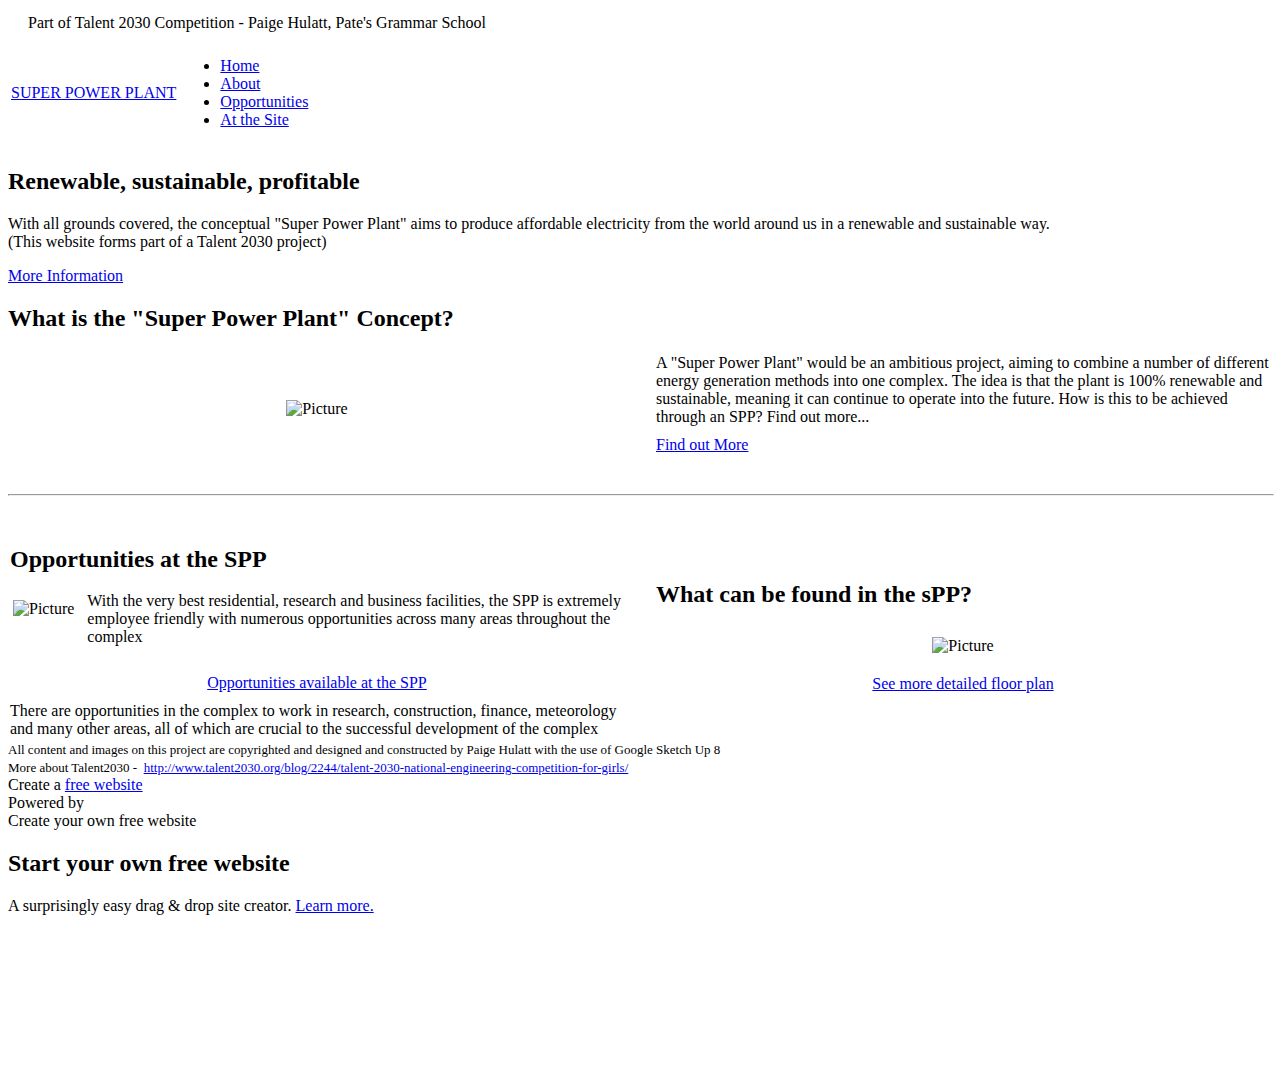
==== index.html @ 2b74c144 "Onwards" ====
<!DOCTYPE html>
<html>
<head>
<title>SUPER POWER PLANT - Home</title>
<meta name='description' content='Entry for Talent 2030 Competition' />
<meta name='keywords' content='super,power,plant,energy,talent,2030,project,renewable,crisis,geothermal,offshore,paige,hulatt,spp,complex,station,wind,solar,concept,capacitor,room,lightning,farm,electricity' />
<meta property='og:site_name' content='SUPER POWER PLANT' />
<meta property='og:title' content='SUPER POWER PLANT' />
<meta property='og:description' content='Entry for Talent 2030 Competition' />
<meta property='og:image' content='http://superpowerplanttalent2030.weebly.com/uploads/2/4/7/2/24722929/5159560.png?428' />
<meta property='og:image' content='http://superpowerplanttalent2030.weebly.com/uploads/2/4/7/2/24722929/6122957.png?211' />
<meta property='og:image' content='http://superpowerplanttalent2030.weebly.com/uploads/2/4/7/2/24722929/9215692_orig.png' />
<meta property='og:url' content='http://superpowerplanttalent2030.weebly.com/' />

<meta http-equiv="Content-Type" content="text/html; charset=utf-8"/>
    
<link rel="stylesheet" href="//cdn2.editmysite.com/css/sites.css?buildTime=1394751243" type="text/css" /><link rel='stylesheet' type='text/css' href='//cdn1.editmysite.com/editor/libraries/fancybox/fancybox.css?1394751243' />
<link rel='stylesheet' type='text/css' href='/files/main_style.css?1394835124' title='wsite-theme-css' />
<link href='//fonts.googleapis.com/css?family=Droid+Sans:400,700' rel='stylesheet' type='text/css' />
<link href='//fonts.googleapis.com/css?family=Oswald:400,300,700' rel='stylesheet' type='text/css' />
<link href='//fonts.googleapis.com/css?family=Droid+Serif:400,700,400italic,700italic' rel='stylesheet' type='text/css' />
<style type='text/css'>
.wsite-elements.wsite-not-footer div.paragraph, .wsite-elements.wsite-not-footer p, .wsite-elements.wsite-not-footer .product-block .product-title, .wsite-elements.wsite-not-footer .product-description, .wsite-elements.wsite-not-footer .wsite-form-field label, .wsite-elements.wsite-not-footer .wsite-form-field label, #wsite-content div.paragraph, #wsite-content p, #wsite-content .product-block .product-title, #wsite-content .product-description, #wsite-content .wsite-form-field label, #wsite-content .wsite-form-field label, .blog-sidebar div.paragraph, .blog-sidebar p, .blog-sidebar .wsite-form-field label, .blog-sidebar .wsite-form-field label {}
#wsite-content div.paragraph, #wsite-content p, #wsite-content .product-block .product-title, #wsite-content .product-description, #wsite-content .wsite-form-field label, #wsite-content .wsite-form-field label, .blog-sidebar div.paragraph, .blog-sidebar p, .blog-sidebar .wsite-form-field label, .blog-sidebar .wsite-form-field label {}
.wsite-elements.wsite-footer div.paragraph, .wsite-elements.wsite-footer p, .wsite-elements.wsite-footer .product-block .product-title, .wsite-elements.wsite-footer .product-description, .wsite-elements.wsite-footer .wsite-form-field label, .wsite-elements.wsite-footer .wsite-form-field label{}
.wsite-elements.wsite-not-footer h2, .wsite-elements.wsite-not-footer .product-long .product-title, .wsite-elements.wsite-not-footer .product-large .product-title, .wsite-elements.wsite-not-footer .product-small .product-title, #wsite-content h2, #wsite-content .product-long .product-title, #wsite-content .product-large .product-title, #wsite-content .product-small .product-title, .blog-sidebar h2 {}
#wsite-content h2, #wsite-content .product-long .product-title, #wsite-content .product-large .product-title, #wsite-content .product-small .product-title, .blog-sidebar h2 {}
.wsite-elements.wsite-footer h2, .wsite-elements.wsite-footer .product-long .product-title, .wsite-elements.wsite-footer .product-large .product-title, .wsite-elements.wsite-footer .product-small .product-title{}
#wsite-title {}
.wsite-menu-default a {}
.wsite-menu a {}
.wsite-image div, .wsite-caption {}
.galleryCaptionInnerText {}
.fancybox-title {}
.wslide-caption {}
.wsite-phone {}
.wsite-headline {}
.wsite-headline-paragraph {}
.wsite-button-inner {}
.wsite-not-footer blockquote, #wsite-com-product-tab blockquote {}
.wsite-footer blockquote {}
.blog-header h2 a {}
h2.wsite-product-title {}
.wsite-product .wsite-product-price a {}
</style>

<style type='text/css'>
.wsite-header {
	background-image: url(/header_images/1387477646.jpg) !important;
	background-position: 0 0 !important;
}
</style>
<script><!--
var STATIC_BASE = '//cdn1.editmysite.com/';
var STYLE_PREFIX = 'wsite';
//-->
</script>
<script src='https://ajax.googleapis.com/ajax/libs/jquery/1.7.2/jquery.min.js'></script>
<script src='//cdn2.editmysite.com/js/site/main.js?buildTime=1394751243'></script>
<script>_W.relinquish && _W.relinquish()</script>
<script type='text/javascript'><!--
(function(jQuery){
function initFlyouts(){initPublishedFlyoutMenus([{"id":"230990887331887190","title":"Home","url":"index.html","target":""},{"id":"720735563564573190","title":"About","url":"about.html","target":""},{"id":"706154414330886812","title":"Opportunities","url":"opportunities.html","target":""},{"id":"511996047555737176","title":"At the Site","url":"at-the-site.html","target":""}],"230990887331887190","<li><a href='#'>{{title}}<\/a><\/li>",'active',false)}
if (jQuery) {
if (jQuery.browser.msie && !window.flyoutMenusRefreshable) window.onload = initFlyouts;
else jQuery(initFlyouts);
}else{
if (Prototype.Browser.IE) window.onload = initFlyouts;
else document.observe('dom:loaded', initFlyouts);
}
})(window._W && _W.jQuery)
//-->
</script>
</head>
<body class='landing-page  wsite-theme-light wsite-page-index'>
<div id="header-wrap">
        <div class="container">
            <table id="header">
                <tr>
					<td id="header-left">
                        <table>
                            <tr>
                            	<td class="search"></td>
								<td class="social"></td>
                            </tr>
                        </table>
                    </td>
                    <td id="header-right">
                        <table>
                            <tr>
                            	<td class="phone-number"><span class='wsite-text wsite-phone'>Part of Talent 2030 Competition - Paige Hulatt, Pate's Grammar School</span></td>
                            </tr>
                        </table>
                    </td>
                </tr>
            </table>
        </div><!-- end container -->
    </div><!-- end header-wrap -->  

    <div id="nav-wrap">
		<div id="nav-border-top">
			<div id="nav-border-bottom">
				<div class="container">
					<table>
						<tr>
							<td id="logo"><span class='wsite-logo'><a href='/'><span id="wsite-title">SUPER POWER PLANT</span></a></span></td>
							<td id="nav"><ul class='wsite-menu-default'><li id='active'><a href='/'>Home</a></li><li id='pg720735563564573190'><a href='/about.html'>About</a></li><li id='pg706154414330886812'><a href='/opportunities.html'>Opportunities</a><div class='wsite-menu-wrap' style='display:none'><ul class='wsite-menu'><li id='wsite-nav-401955638463632159'><a href='/research-facilities.html' ><span class='wsite-menu-title'>Research Facilities</span></a></li><li id='wsite-nav-197330714129002618'><a href='/working-at-the-complex.html' ><span class='wsite-menu-title'>Working at the Complex</span></a></li><li id='wsite-nav-848148511589589849'><a href='/just-visiting.html' ><span class='wsite-menu-title'>Just Visiting</span></a></li></ul></div></li><li id='pg511996047555737176'><a href='/at-the-site.html'>At the Site</a><div class='wsite-menu-wrap' style='display:none'><ul class='wsite-menu'><li id='wsite-nav-820409515788118433'><a href='/geothermal-plant.html' ><span class='wsite-menu-title'>Geothermal Plant</span></a></li><li id='wsite-nav-590969338386907737'><a href='/biomass-plant.html' ><span class='wsite-menu-title'>Biomass Plant</span></a></li><li id='wsite-nav-912348724811424376'><a href='/wave-and-tidal-plants.html' ><span class='wsite-menu-title'>Wave and Tidal Plants</span></a></li><li id='wsite-nav-869236429779761278'><a href='/offshore-wind.html' ><span class='wsite-menu-title'>Offshore Wind</span></a></li><li id='wsite-nav-782502558238363138'><a href='/solar.html' ><span class='wsite-menu-title'>Solar</span></a></li><li id='wsite-nav-259430126841313725'><a href='/onshore-wind.html' ><span class='wsite-menu-title'>Onshore Wind</span></a></li><li id='wsite-nav-579116835441044273'><a href='/concept-lightning-farm.html' ><span class='wsite-menu-title'>CONCEPT: Lightning Farm</span></a></li><li id='wsite-nav-229272971299469408'><a href='/concept-capacitor-room.html' ><span class='wsite-menu-title'>CONCEPT: Capacitor Room</span></a></li></ul></div></li></ul></td>
						</tr>
					</table>
				</div><!-- end container -->
			</div><!-- end nav-border-bottom -->
		</div><!-- end nav-border-top -->
    </div><!-- end nav-wrap -->

    <div id="banner-wrap" class="wsite-background">
        <div class="container">
            <div id="banner">
            
                <div id="bannerleft">
                	<div class="wsite-header"></div>
                </div><!-- end banner-left -->
                
                <div id="bannerright" class="landing-banner-outer">
					<div class="landing-banner-mid">
						<div class="landing-banner-inner">
							<h2><span class='wsite-text wsite-headline'>Renewable, sustainable, profitable</span></h2>
							<p><span class='wsite-text wsite-headline-paragraph'>With all grounds covered, the conceptual "Super Power Plant" aims to produce affordable electricity from the world around us in a renewable and sustainable way.<br /><span></span>(This website forms part of&nbsp;a Talent 2030 project)</span></p>
							<div style="text-align:left;"><div style="height: 0px; overflow: hidden;"></div>
<a class="wsite-button wsite-button-large wsite-button-highlight" href="/about.html" >
<span class="wsite-button-inner">More Information</span>
</a>
<div style="height: 0px; overflow: hidden;"></div></div>
						</div><!-- end banner inner -->
					</div><!-- end banner mid -->
				</div><!-- end banner-right -->
                
                <div style="clear:both;"></div>
            </div><!-- end banner -->
        </div><!-- end container -->
    </div><!-- end banner-wrap -->

    <div id="main-wrap">
        <div class="container">
			<div class="inner-container">
				<div id='wsite-content' class='wsite-elements wsite-not-footer'>
<h2 class="wsite-content-title" style="text-align:left;">What is the "Super Power Plant" Concept?</h2>

<div><div class="wsite-multicol"><div class='wsite-multicol-table-wrap' style='margin:0 -15px'>
<table class='wsite-multicol-table'>
<tbody class='wsite-multicol-tbody'>
<tr class='wsite-multicol-tr'>
<td class='wsite-multicol-col' style='width:50%;padding:0 15px'>

<div><div class="wsite-image wsite-image-border-thin " style="padding-top:10px;padding-bottom:10px;margin-left:0;margin-right:0;text-align:center">
<a>
<img src="/uploads/2/4/7/2/24722929/5159560.png?428" alt="Picture" style="width:auto;max-width:100%" />
</a>
<div style="display:block;font-size:90%"></div>
</div></div>

</td>
<td class='wsite-multicol-col' style='width:50%;padding:0 15px'>

<div class="paragraph" style="text-align:left;">A "Super Power Plant" would be an ambitious project, aiming to combine a number of different energy generation methods into one complex. The idea is that the plant is 100% renewable and sustainable, meaning it can continue to operate into the future. How is this to be achieved through an SPP? Find out more...</div>

<div style="text-align:left;"><div style="height: 10px; overflow: hidden;"></div>
<a class="wsite-button wsite-button-small wsite-button-normal" href="/about.html" >
<span class="wsite-button-inner">Find out More</span>
</a>
<div style="height: 10px; overflow: hidden;"></div></div>

</td>
</tr>
</tbody>
</table>
</div></div></div>

<div><div style="height: 20px; overflow: hidden; width: 100%;"></div>
<hr class="styled-hr" style="width:100%;"></hr>
<div style="height: 20px; overflow: hidden; width: 100%;"></div></div>

<div><div class="wsite-multicol"><div class='wsite-multicol-table-wrap' style='margin:0 -15px'>
<table class='wsite-multicol-table'>
<tbody class='wsite-multicol-tbody'>
<tr class='wsite-multicol-tr'>
<td class='wsite-multicol-col' style='width:50%;padding:0 15px'>

<h2 class="wsite-content-title" style="text-align:left;">Opportunities at the SPP</h2>

<span class='imgPusher' style='float:left;height:0px'></span><span style='z-index:10;position:relative;float:left;max-width:100%;;clear:left;margin-top:0px;*margin-top:0px'><a><img src="/uploads/2/4/7/2/24722929/6122957.png?211" style="margin-top: 5px; margin-bottom: 10px; margin-left: 0px; margin-right: 10px; border-width:1px;padding:3px;" alt="Picture" class="galleryImageBorder wsite-image" /></a><span style="display: block; font-size: 90%; margin-top: -10px; margin-bottom: 10px; text-align: center;" class="wsite-caption"></span></span>
<div class="paragraph" style="text-align:left;display:block;">With the very best residential, research and business facilities, the SPP is extremely employee friendly with numerous opportunities across many areas throughout the complex</div>
<hr style="width:100%;clear:both;visibility:hidden;"></hr>

<div style="text-align:center;"><div style="height: 10px; overflow: hidden;"></div>
<a class="wsite-button wsite-button-large wsite-button-normal" href="/opportunities.html" >
<span class="wsite-button-inner">Opportunities available at the SPP</span>
</a>
<div style="height: 10px; overflow: hidden;"></div></div>

<div class="paragraph" style="text-align:left;">There are opportunities in the complex to work in research, construction, finance, meteorology and many other areas, all of which are crucial to the successful development of the complex</div>

</td>
<td class='wsite-multicol-col' style='width:50%;padding:0 15px'>

<h2 class="wsite-content-title" style="text-align:left;">What can be found in the sPP?</h2>

<div><div class="wsite-image wsite-image-border-thin " style="padding-top:10px;padding-bottom:10px;margin-left:0;margin-right:0;text-align:center">
<a>
<img src="/uploads/2/4/7/2/24722929/9215692_orig.png" alt="Picture" style="width:100%;max-width:986px" />
</a>
<div style="display:block;font-size:90%"></div>
</div></div>

<div style="text-align:center;"><div style="height: 10px; overflow: hidden;"></div>
<a class="wsite-button wsite-button-small wsite-button-normal" href="/about.html" >
<span class="wsite-button-inner">See more detailed floor plan</span>
</a>
<div style="height: 10px; overflow: hidden;"></div></div>

</td>
</tr>
</tbody>
</table>
</div></div></div>

<div class="paragraph" style="text-align:left;"><font size="2">All content and images on this project&nbsp;are copyrighted and&nbsp;designed and constructed by&nbsp;Paige Hulatt&nbsp;with the use of Google Sketch Up 8<br /><span></span>More about Talent2030 - &nbsp;<a href="http://www.talent2030.org/blog/2244/talent-2030-national-engineering-competition-for-girls/">http://www.talent2030.org/blog/2244/talent-2030-national-engineering-competition-for-girls/</a>&nbsp;</font></div></div>

			</div>
        </div><!-- end container -->
    </div><!-- end main-wrap -->

    <div id="footer-wrap">
		<div id="footer-inner-wrap">
			<div class="container">
				
<div id="weebly-footer-signup-container">
	<div class="signup-container-header">
		<div class="start-free">Create a <a class="link" href="http://www.weebly.com/?utm_source=internal&amp;utm_medium=footer&amp;utm_campaign=3" target="_blank">free website</a></div>
		<div class="expand-icon"></div>
		<div class="powered-by"><span>Powered by</span> <a class="link weebly-icon" href="http://www.weebly.com/?utm_source=internal&amp;utm_medium=footer&amp;utm_campaign=3" target="_blank" rel="nofollow"></a></div>

		<div class="short-text">
			<span>Create your own free website</span><span class="go-icon"></span>
		</div>
	</div>
	<div class="signup-container-content">
		<h2 class="headline">Start your own free website</h2>
		<div class="description">A surprisingly easy drag &amp; drop site creator. <a class="thin-underline" href="http://www.weebly.com/?utm_source=internal&amp;utm_medium=footer&amp;utm_campaign=3" target="_blank" rel="nofollow">Learn more.</a></div>
		<iframe id="weebly-footer-signup-iframe" frameborder="0" src="https://www.weebly.com/footer_signup.php" allowTransparency="true"></iframe>
	</div>
</div>

<link rel="stylesheet" type="text/css" href="//fonts.googleapis.com/css?family=Open+Sans:400italic,700italic,300,400,700" />
<style>
	@font-face {
		font-family: 'wicons';
		src: url(//cdn2.editmysite.com/fonts/wIcons/wicons.eot?buildTime=1479236423);
		src: url(//cdn2.editmysite.com/fonts/wIcons/wicons.eot?buildTime=1479236423#iefix) format('embedded-opentype'),
				 url(//cdn2.editmysite.com/fonts/wIcons/wicons.woff?buildTime=1479236423) format('woff'),
				 url(//cdn2.editmysite.com/fonts/wIcons/wicons.ttf?buildTime=1479236423) format('truetype'),
				 url(//cdn2.editmysite.com/fonts/wIcons/wicons.svg?buildTime=1479236423#wicons) format('svg');
		font-weight: normal;
		font-style: normal;
	}
	/* Hack to smooth out font rendering on Chrome for Windows */
	@media screen and (-webkit-min-device-pixel-ratio: 0) {
		@font-face {
			font-family: 'wicons';
			src: url(//cdn2.editmysite.com/fonts/wIcons/wicons.svg?buildTime=1479236423#wicons) format('svg');
		}
	}

	@font-face {
		font-family: 'wsocial';
		src: url(//cdn2.editmysite.com/fonts/wSocial/wsocial.eot?buildTime=1479236423);
		src: url(//cdn2.editmysite.com/fonts/wSocial/wsocial.eot?buildTime=1479236423#iefix) format('embedded-opentype'),
				 url(//cdn2.editmysite.com/fonts/wSocial/wsocial.woff?buildTime=1479236423) format('woff'),
				 url(//cdn2.editmysite.com/fonts/wSocial/wsocial.ttf?buildTime=1479236423) format('truetype'),
				 url(//cdn2.editmysite.com/fonts/wSocial/wsocial.svg?buildTime=1479236423#wsocial) format('svg');
		font-weight: normal;
		font-style: normal;
	}
	/* Hack to smooth out font rendering on Chrome for Windows */
	@media screen and (-webkit-min-device-pixel-ratio: 0) {
		@font-face {
			font-family: 'wsocial';
			src: url(//cdn2.editmysite.com/fonts/wSocial/wsocial.svg?buildTime=1479236423#wsocial) format('svg');
		}
	}
</style>

<script type="text/javascript" src="//cdn2.editmysite.com/js/site/footerSignup.js?buildTime=1479236423"></script>
<script type="text/javascript">
	var script;
	if (typeof Weebly == 'undefined') {
		Weebly = {};
	}
	if (!Weebly.jQuery) {
		script = document.createElement('script');
		script.onload = function() {
			Weebly.jQuery = jQuery.noConflict(true);
			Weebly.footer.setupContainer(Weebly.jQuery, 'cdn2.editmysite.com', '1479236423', 'www.weebly.com');
		};
		script.src = 'https://ajax.googleapis.com/ajax/libs/jquery/1.8.3/jquery.min.js';
		document.head.appendChild(script);
	} else {
		Weebly.footer.setupContainer(Weebly.jQuery, 'cdn2.editmysite.com', '1479236423', 'www.weebly.com');
	}
</script>

<script type='text/javascript'>
//<!--

if (document.cookie.match(/(^|;)\s*is_mobile=1/)) {
	var windowHref = window.location.href || '';
	if (windowHref.indexOf('?') > -1) {
		windowHref += '&';
	} else {
		windowHref += '?';
	}
	document.write(
		"&nbsp;&nbsp;&nbsp;&nbsp;" +
		"<a class='wsite-view-link-mobile' href='" + windowHref + "view=mobile'>Mobile Site</a>"
	);
}

//-->
</script>
			</div><!-- end container -->
		</div><!-- end footer-inner-wrap -->
    </div><!-- end footer-wrap -->
	

<script type="text/javascript">

	var _gaq = _gaq || [];
	_gaq.push(['_setAccount', 'UA-7870337-1']);
	_gaq.push(['_setDomainName', 'none']);
	_gaq.push(['_setAllowLinker', true]);
	_gaq.push(['_trackPageview']);

	(function() {
		var ga = document.createElement('script'); ga.type = 'text/javascript'; ga.async = true;
		ga.src = ('https:' == document.location.protocol ? 'https://ssl' : 'http://www') + '.google-analytics.com/ga.js';
		var s = document.getElementsByTagName('script')[0]; s.parentNode.insertBefore(ga, s);
	})();

</script>

<!-- Quantcast Tag -->
<script type="text/javascript">
var _qevents = _qevents || [];

(function() {
var elem = document.createElement('script');
elem.src = (document.location.protocol == "https:" ? "https://secure" : "http://edge") + ".quantserve.com/quant.js";
elem.async = true;
elem.type = "text/javascript";
var scpt = document.getElementsByTagName('script')[0];
scpt.parentNode.insertBefore(elem, scpt);
})();

_qevents.push({
qacct:"p-0dYLvhSGGqUWo",
labels:"l0,u24722929.u24722929s932037301192908906"
});
</script>

<noscript>
<div style="display:none;">
<img src="//pixel.quantserve.com/pixel/p-0dYLvhSGGqUWo.gif?labels=l0,u24722929.u24722929s932037301192908906" border="0" height="1" width="1" alt="Quantcast"/>
</div>
</noscript>
<!-- End Quantcast tag -->


<script>

	(function(jQuery) {
		try {
			if (jQuery) {
				jQuery('div.blog-social div.fb-like').attr('class', 'blog-social-item blog-fb-like');
				var $commentFrame = jQuery('#commentArea iframe');
				if ($commentFrame.length > 0) {
					var frameHeight = jQuery($commentFrame[0].contentWindow.document).height() + 50;
					$commentFrame.css('min-height', frameHeight + 'px');
				}
				if (jQuery('.product-button').length > 0){
					jQuery(document).ready(function(){
						jQuery('.product-button').parent().each(function(index, product){
							if(jQuery(product).attr('target') == 'paypal'){
								if (!jQuery(product).find('> [name="bn"]').length){
									jQuery('<input>').attr({
										type: 'hidden',
										name: 'bn',
										value: 'DragAndDropBuil_SP_EC'
									}).appendTo(product);
								}
							}
						});
					});
				}
			}
			else {
				// Prototype
				$$('div.blog-social div.fb-like').each(function(div) {
					div.className = 'blog-social-item blog-fb-like';
				});
				$$('#commentArea iframe').each(function(iframe) {
					iframe.style.minHeight = '410px';
				});
			}
		}
		catch(ex) {}
	})(window._W && _W.jQuery);

</script>
<div id="eu-cookie" class="notification" style="display: none;">
	<span id="eu-cookie-content"></span>
	<span id="eu-cookie-close">&#10005;</span>
</div>

<script type="text/javascript">
	(function($) {
		var cookie_location = '';

		// this cookie_content should already be pre-encoded from CookieSettingView.js
		var cookie_content = '' || _W.stl('templates.publish.virtual-includes.footerCode_1');

		if (!_W.getCookie('932037301192908906_cookie_policy') || (_W.getCookie('932037301192908906_cookie_policy') !== cookie_content)){
			if (cookie_location === 'top' || cookie_location === 'bottom'){
				$('#eu-cookie-content').text(decodeURIComponent(cookie_content));
				(cookie_location === 'top') ? animateFromTop() : animateFromBottom();
				$('#eu-cookie').show();
			}
		}

		$('#eu-cookie-close').click(function(){
			_W.setCookie('932037301192908906_cookie_policy', cookie_content, 100000);
			$('#eu-cookie').hide();
		});

		function animateFromTop(){
			$('#eu-cookie').css({
				'top': '0px',
				'animation': 'reveal-top 1 2s'
			});
		}

		function animateFromBottom(){
			$('#eu-cookie').css({
				'bottom': '0px',
				'animation': 'reveal-bottom 1 2s'
			});
		}
	})(window._W && _W.jQuery);

</script>

</body>
</html>
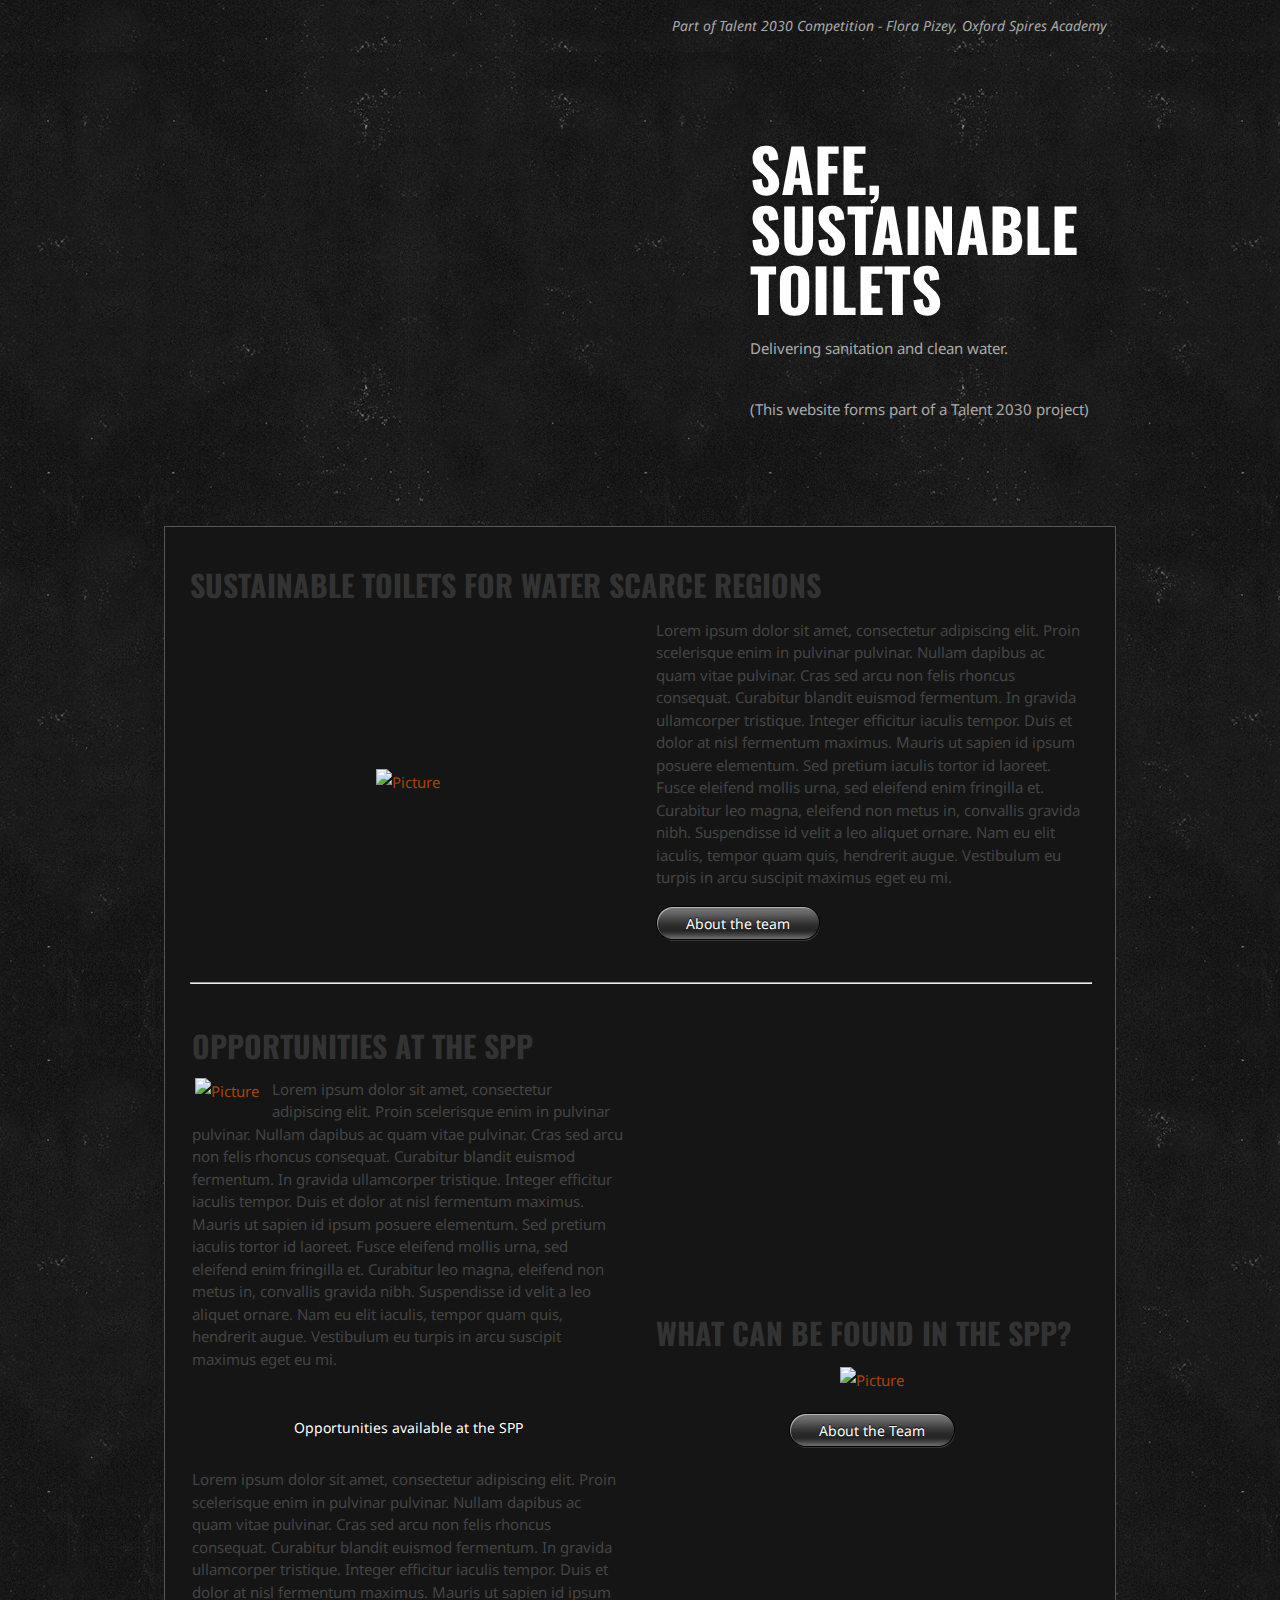
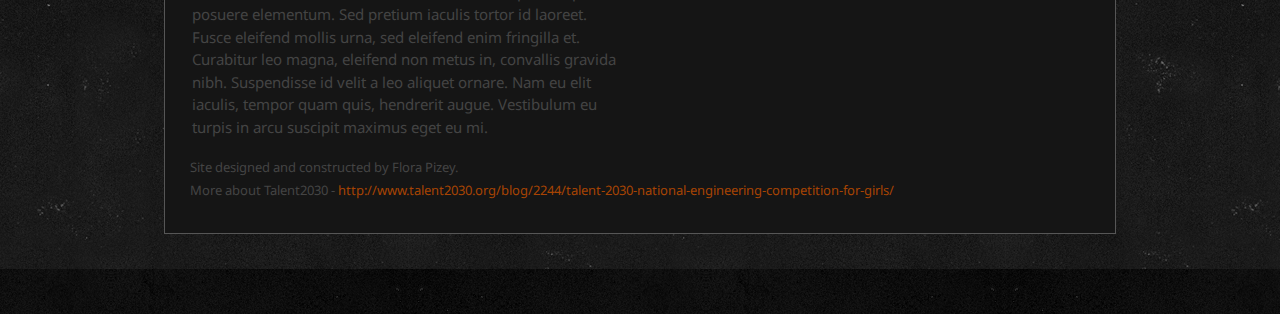
==== commit 42a2f72d: "Onwards" ====
--- a/index.html
+++ b/index.html
@@ -1,65 +1,37 @@
-
 <!DOCTYPE html>
 <html>
 <head>
-<title>SUPER POWER PLANT - Home</title>
-<meta name='description' content='Entry for Talent 2030 Competition' />
-<meta name='keywords' content='super,power,plant,energy,talent,2030,project,renewable,crisis,geothermal,offshore,paige,hulatt,spp,complex,station,wind,solar,concept,capacitor,room,lightning,farm,electricity' />
-<meta property='og:site_name' content='SUPER POWER PLANT' />
-<meta property='og:title' content='SUPER POWER PLANT' />
-<meta property='og:description' content='Entry for Talent 2030 Competition' />
-<meta property='og:image' content='http://superpowerplanttalent2030.weebly.com/uploads/2/4/7/2/24722929/5159560.png?428' />
-<meta property='og:image' content='http://superpowerplanttalent2030.weebly.com/uploads/2/4/7/2/24722929/6122957.png?211' />
-<meta property='og:image' content='http://superpowerplanttalent2030.weebly.com/uploads/2/4/7/2/24722929/9215692_orig.png' />
-<meta property='og:url' content='http://superpowerplanttalent2030.weebly.com/' />
-
-<meta http-equiv="Content-Type" content="text/html; charset=utf-8"/>
-    
-<link rel="stylesheet" href="//cdn2.editmysite.com/css/sites.css?buildTime=1394751243" type="text/css" /><link rel='stylesheet' type='text/css' href='//cdn1.editmysite.com/editor/libraries/fancybox/fancybox.css?1394751243' />
-<link rel='stylesheet' type='text/css' href='/files/main_style.css?1394835124' title='wsite-theme-css' />
-<link href='//fonts.googleapis.com/css?family=Droid+Sans:400,700' rel='stylesheet' type='text/css' />
-<link href='//fonts.googleapis.com/css?family=Oswald:400,300,700' rel='stylesheet' type='text/css' />
-<link href='//fonts.googleapis.com/css?family=Droid+Serif:400,700,400italic,700italic' rel='stylesheet' type='text/css' />
-<style type='text/css'>
-.wsite-elements.wsite-not-footer div.paragraph, .wsite-elements.wsite-not-footer p, .wsite-elements.wsite-not-footer .product-block .product-title, .wsite-elements.wsite-not-footer .product-description, .wsite-elements.wsite-not-footer .wsite-form-field label, .wsite-elements.wsite-not-footer .wsite-form-field label, #wsite-content div.paragraph, #wsite-content p, #wsite-content .product-block .product-title, #wsite-content .product-description, #wsite-content .wsite-form-field label, #wsite-content .wsite-form-field label, .blog-sidebar div.paragraph, .blog-sidebar p, .blog-sidebar .wsite-form-field label, .blog-sidebar .wsite-form-field label {}
-#wsite-content div.paragraph, #wsite-content p, #wsite-content .product-block .product-title, #wsite-content .product-description, #wsite-content .wsite-form-field label, #wsite-content .wsite-form-field label, .blog-sidebar div.paragraph, .blog-sidebar p, .blog-sidebar .wsite-form-field label, .blog-sidebar .wsite-form-field label {}
-.wsite-elements.wsite-footer div.paragraph, .wsite-elements.wsite-footer p, .wsite-elements.wsite-footer .product-block .product-title, .wsite-elements.wsite-footer .product-description, .wsite-elements.wsite-footer .wsite-form-field label, .wsite-elements.wsite-footer .wsite-form-field label{}
-.wsite-elements.wsite-not-footer h2, .wsite-elements.wsite-not-footer .product-long .product-title, .wsite-elements.wsite-not-footer .product-large .product-title, .wsite-elements.wsite-not-footer .product-small .product-title, #wsite-content h2, #wsite-content .product-long .product-title, #wsite-content .product-large .product-title, #wsite-content .product-small .product-title, .blog-sidebar h2 {}
-#wsite-content h2, #wsite-content .product-long .product-title, #wsite-content .product-large .product-title, #wsite-content .product-small .product-title, .blog-sidebar h2 {}
-.wsite-elements.wsite-footer h2, .wsite-elements.wsite-footer .product-long .product-title, .wsite-elements.wsite-footer .product-large .product-title, .wsite-elements.wsite-footer .product-small .product-title{}
-#wsite-title {}
-.wsite-menu-default a {}
-.wsite-menu a {}
-.wsite-image div, .wsite-caption {}
-.galleryCaptionInnerText {}
-.fancybox-title {}
-.wslide-caption {}
-.wsite-phone {}
-.wsite-headline {}
-.wsite-headline-paragraph {}
-.wsite-button-inner {}
-.wsite-not-footer blockquote, #wsite-com-product-tab blockquote {}
-.wsite-footer blockquote {}
-.blog-header h2 a {}
-h2.wsite-product-title {}
-.wsite-product .wsite-product-price a {}
-</style>
-
-<style type='text/css'>
+  <title>Sustainable Toilets for Developing Countries - Home</title>
+  <link rel="import" href="menu.html" />
+
+  <meta name='description' content='Entry for Talent 2030 Competition'/>
+  <meta name='keywords' content='talent,2030,project'/>
+  <meta property='og:site_name' content='Renewable Toilets'/>
+  <meta property='og:title' content='Renewable Toilets'/>
+  <meta property='og:description' content='Entry for Talent 2030 Competition'/>
+  <meta property='og:image' content='images/one.jpg'/>
+  <meta property='og:image' content='images/two.jpg'/>
+  <meta property='og:image' content='images/four.jpg'/>
+  <meta property='og:url' content='/'/>
+
+  <meta http-equiv="Content-Type" content="text/html; charset=utf-8"/>
+
+  <link rel='stylesheet' type='text/css' href='files/main_style.css?1394835124' title='wsite-theme-css'/>
+  <link href='//fonts.googleapis.com/css?family=Droid+Sans:400,700' rel='stylesheet' type='text/css'/>
+  <link href='//fonts.googleapis.com/css?family=Oswald:400,300,700' rel='stylesheet' type='text/css'/>
+  <link href='//fonts.googleapis.com/css?family=Droid+Serif:400,700,400italic,700italic' rel='stylesheet'
+        type='text/css'/>
+
+  <style type='text/css'>
 .wsite-header {
-	background-image: url(/header_images/1387477646.jpg) !important;
-	background-position: 0 0 !important;
+  background-image: url(images/five.jpg) !important;
+  background-position: 0 0 !important;
 }
-</style>
-<script><!--
-var STATIC_BASE = '//cdn1.editmysite.com/';
-var STYLE_PREFIX = 'wsite';
-//-->
-</script>
-<script src='https://ajax.googleapis.com/ajax/libs/jquery/1.7.2/jquery.min.js'></script>
-<script src='//cdn2.editmysite.com/js/site/main.js?buildTime=1394751243'></script>
-<script>_W.relinquish && _W.relinquish()</script>
-<script type='text/javascript'><!--
+  </style>
+  <script src='https://ajax.googleapis.com/ajax/libs/jquery/1.7.2/jquery.min.js'></script>
+  <script src='files/theme/main.js'></script>
+  <script>_W.relinquish && _W.relinquish()</script>
+  <script type='text/javascript'><!--
 (function(jQuery){
 function initFlyouts(){initPublishedFlyoutMenus([{"id":"230990887331887190","title":"Home","url":"index.html","target":""},{"id":"720735563564573190","title":"About","url":"about.html","target":""},{"id":"706154414330886812","title":"Opportunities","url":"opportunities.html","target":""},{"id":"511996047555737176","title":"At the Site","url":"at-the-site.html","target":""}],"230990887331887190","<li><a href='#'>{{title}}<\/a><\/li>",'active',false)}
 if (jQuery) {
@@ -71,392 +43,288 @@
 }
 })(window._W && _W.jQuery)
 //-->
-</script>
+  </script>
 </head>
 <body class='landing-page  wsite-theme-light wsite-page-index'>
 <div id="header-wrap">
-        <div class="container">
-            <table id="header">
-                <tr>
-					<td id="header-left">
-                        <table>
-                            <tr>
-                            	<td class="search"></td>
-								<td class="social"></td>
-                            </tr>
-                        </table>
-                    </td>
-                    <td id="header-right">
-                        <table>
-                            <tr>
-                            	<td class="phone-number"><span class='wsite-text wsite-phone'>Part of Talent 2030 Competition - Paige Hulatt, Pate's Grammar School</span></td>
-                            </tr>
-                        </table>
-                    </td>
+  <div class="container">
+    <table id="header">
+      <tr>
+        <td id="header-left">
+          <table>
+            <tr>
+              <td class="search"></td>
+              <td class="social"></td>
+            </tr>
+          </table>
+        </td>
+        <td id="header-right">
+          <table>
+            <tr>
+              <td class="phone-number"><span class='wsite-text wsite-phone'>Part of Talent 2030 Competition - Flora Pizey, Oxford Spires Academy</span></td>
+            </tr>
+          </table>
+        </td>
+      </tr>
+    </table>
+  </div><!-- end container -->
+</div><!-- end header-wrap -->
+<script>
+var link = document.querySelector('link[rel="import"]');
+var content = link.import;
+
+// Grab DOM from warning.html's document.
+var el = content.querySelector('.includeMenu');
+
+document.body.appendChild(el.cloneNode(true));
+</script>
+<div id="banner-wrap" class="wsite-background">
+  <div class="container">
+    <div id="banner">
+
+      <div id="bannerleft">
+        <div class="wsite-header"></div>
+      </div><!-- end banner-left -->
+
+      <div id="bannerright" class="landing-banner-outer">
+        <div class="landing-banner-mid">
+          <div class="landing-banner-inner">
+
+            <h2 class='wsite-text wsite-headline'>
+
+              Safe, sustainable toilets
+
+            </h2>
+
+            <p class='wsite-text wsite-headline-paragraph'>
+
+              Delivering sanitation and clean water.
+
+            </p>
+            <p>
+              (This website forms part of a Talent 2030 project)
+            </p>
+          </div><!-- end banner inner -->
+        </div><!-- end banner mid -->
+      </div><!-- end banner-right -->
+
+      <div style="clear:both;"></div>
+    </div><!-- end banner -->
+  </div><!-- end container -->
+</div><!-- end banner-wrap -->
+
+<div id="main-wrap">
+  <div class="container">
+    <div class="inner-container">
+      <div id='wsite-content' class='wsite-elements wsite-not-footer'>
+        <h2 class="wsite-content-title" style="text-align:left;">
+
+          Sustainable toilets for water scarce regions
+        </h2>
+
+        <div>
+          <div class="wsite-multicol">
+            <div class='wsite-multicol-table-wrap' style='margin:0 -15px'>
+              <table class='wsite-multicol-table'>
+                <tbody class='wsite-multicol-tbody'>
+                <tr class='wsite-multicol-tr'>
+                  <td class='wsite-multicol-col' style='width:50%;padding:0 15px'>
+
+                    <div>
+                      <div class="wsite-image wsite-image-border-thin "
+                           style="padding-top:10px;padding-bottom:10px;margin-left:0;margin-right:0;text-align:center">
+                        <a>
+                          <img src="images/three.jpg" alt="Picture"
+                               style="width:auto;max-width:100%"/>
+                        </a>
+                        <div style="display:block;font-size:90%"></div>
+                      </div>
+                    </div>
+
+                  </td>
+                  <td class='wsite-multicol-col' style='width:50%;padding:0 15px'>
+
+                    <div class="paragraph" style="text-align:left;">
+                      Lorem ipsum dolor sit amet, consectetur adipiscing elit. Proin scelerisque
+                      enim in pulvinar pulvinar. Nullam dapibus ac quam vitae pulvinar. Cras sed
+                      arcu non felis rhoncus consequat. Curabitur blandit euismod fermentum. In
+                      gravida ullamcorper tristique. Integer efficitur iaculis tempor. Duis et
+                      dolor at nisl fermentum maximus.
+
+                      Mauris ut sapien id ipsum posuere elementum. Sed pretium iaculis tortor id
+                      laoreet. Fusce eleifend mollis urna, sed eleifend enim fringilla et.
+                      Curabitur leo magna, eleifend non metus in, convallis gravida nibh.
+                      Suspendisse id velit a leo aliquet ornare. Nam eu elit iaculis, tempor quam
+                      quis, hendrerit augue. Vestibulum eu turpis in arcu suscipit maximus eget eu
+                      mi.
+                    </div>
+
+                    <div style="text-align:left;">
+                      <div style="height: 10px; overflow: hidden;"></div>
+                      <a class="wsite-button wsite-button-small wsite-button-normal"
+                         href="about.html">
+                        <span class="wsite-button-inner">
+                          About the team
+                        </span>
+                      </a>
+                      <div style="height: 10px; overflow: hidden;"></div>
+                    </div>
+
+                  </td>
                 </tr>
-            </table>
-        </div><!-- end container -->
-    </div><!-- end header-wrap -->  
-
-    <div id="nav-wrap">
-		<div id="nav-border-top">
-			<div id="nav-border-bottom">
-				<div class="container">
-					<table>
-						<tr>
-							<td id="logo"><span class='wsite-logo'><a href='/'><span id="wsite-title">SUPER POWER PLANT</span></a></span></td>
-							<td id="nav"><ul class='wsite-menu-default'><li id='active'><a href='/'>Home</a></li><li id='pg720735563564573190'><a href='/about.html'>About</a></li><li id='pg706154414330886812'><a href='/opportunities.html'>Opportunities</a><div class='wsite-menu-wrap' style='display:none'><ul class='wsite-menu'><li id='wsite-nav-401955638463632159'><a href='/research-facilities.html' ><span class='wsite-menu-title'>Research Facilities</span></a></li><li id='wsite-nav-197330714129002618'><a href='/working-at-the-complex.html' ><span class='wsite-menu-title'>Working at the Complex</span></a></li><li id='wsite-nav-848148511589589849'><a href='/just-visiting.html' ><span class='wsite-menu-title'>Just Visiting</span></a></li></ul></div></li><li id='pg511996047555737176'><a href='/at-the-site.html'>At the Site</a><div class='wsite-menu-wrap' style='display:none'><ul class='wsite-menu'><li id='wsite-nav-820409515788118433'><a href='/geothermal-plant.html' ><span class='wsite-menu-title'>Geothermal Plant</span></a></li><li id='wsite-nav-590969338386907737'><a href='/biomass-plant.html' ><span class='wsite-menu-title'>Biomass Plant</span></a></li><li id='wsite-nav-912348724811424376'><a href='/wave-and-tidal-plants.html' ><span class='wsite-menu-title'>Wave and Tidal Plants</span></a></li><li id='wsite-nav-869236429779761278'><a href='/offshore-wind.html' ><span class='wsite-menu-title'>Offshore Wind</span></a></li><li id='wsite-nav-782502558238363138'><a href='/solar.html' ><span class='wsite-menu-title'>Solar</span></a></li><li id='wsite-nav-259430126841313725'><a href='/onshore-wind.html' ><span class='wsite-menu-title'>Onshore Wind</span></a></li><li id='wsite-nav-579116835441044273'><a href='/concept-lightning-farm.html' ><span class='wsite-menu-title'>CONCEPT: Lightning Farm</span></a></li><li id='wsite-nav-229272971299469408'><a href='/concept-capacitor-room.html' ><span class='wsite-menu-title'>CONCEPT: Capacitor Room</span></a></li></ul></div></li></ul></td>
-						</tr>
-					</table>
-				</div><!-- end container -->
-			</div><!-- end nav-border-bottom -->
-		</div><!-- end nav-border-top -->
-    </div><!-- end nav-wrap -->
-
-    <div id="banner-wrap" class="wsite-background">
-        <div class="container">
-            <div id="banner">
-            
-                <div id="bannerleft">
-                	<div class="wsite-header"></div>
-                </div><!-- end banner-left -->
-                
-                <div id="bannerright" class="landing-banner-outer">
-					<div class="landing-banner-mid">
-						<div class="landing-banner-inner">
-							<h2><span class='wsite-text wsite-headline'>Renewable, sustainable, profitable</span></h2>
-							<p><span class='wsite-text wsite-headline-paragraph'>With all grounds covered, the conceptual "Super Power Plant" aims to produce affordable electricity from the world around us in a renewable and sustainable way.<br /><span></span>(This website forms part of&nbsp;a Talent 2030 project)</span></p>
-							<div style="text-align:left;"><div style="height: 0px; overflow: hidden;"></div>
-<a class="wsite-button wsite-button-large wsite-button-highlight" href="/about.html" >
-<span class="wsite-button-inner">More Information</span>
-</a>
-<div style="height: 0px; overflow: hidden;"></div></div>
-						</div><!-- end banner inner -->
-					</div><!-- end banner mid -->
-				</div><!-- end banner-right -->
-                
-                <div style="clear:both;"></div>
-            </div><!-- end banner -->
-        </div><!-- end container -->
-    </div><!-- end banner-wrap -->
-
-    <div id="main-wrap">
-        <div class="container">
-			<div class="inner-container">
-				<div id='wsite-content' class='wsite-elements wsite-not-footer'>
-<h2 class="wsite-content-title" style="text-align:left;">What is the "Super Power Plant" Concept?</h2>
-
-<div><div class="wsite-multicol"><div class='wsite-multicol-table-wrap' style='margin:0 -15px'>
-<table class='wsite-multicol-table'>
-<tbody class='wsite-multicol-tbody'>
-<tr class='wsite-multicol-tr'>
-<td class='wsite-multicol-col' style='width:50%;padding:0 15px'>
-
-<div><div class="wsite-image wsite-image-border-thin " style="padding-top:10px;padding-bottom:10px;margin-left:0;margin-right:0;text-align:center">
-<a>
-<img src="/uploads/2/4/7/2/24722929/5159560.png?428" alt="Picture" style="width:auto;max-width:100%" />
-</a>
-<div style="display:block;font-size:90%"></div>
-</div></div>
-
-</td>
-<td class='wsite-multicol-col' style='width:50%;padding:0 15px'>
-
-<div class="paragraph" style="text-align:left;">A "Super Power Plant" would be an ambitious project, aiming to combine a number of different energy generation methods into one complex. The idea is that the plant is 100% renewable and sustainable, meaning it can continue to operate into the future. How is this to be achieved through an SPP? Find out more...</div>
-
-<div style="text-align:left;"><div style="height: 10px; overflow: hidden;"></div>
-<a class="wsite-button wsite-button-small wsite-button-normal" href="/about.html" >
-<span class="wsite-button-inner">Find out More</span>
-</a>
-<div style="height: 10px; overflow: hidden;"></div></div>
-
-</td>
-</tr>
-</tbody>
-</table>
-</div></div></div>
-
-<div><div style="height: 20px; overflow: hidden; width: 100%;"></div>
-<hr class="styled-hr" style="width:100%;"></hr>
-<div style="height: 20px; overflow: hidden; width: 100%;"></div></div>
-
-<div><div class="wsite-multicol"><div class='wsite-multicol-table-wrap' style='margin:0 -15px'>
-<table class='wsite-multicol-table'>
-<tbody class='wsite-multicol-tbody'>
-<tr class='wsite-multicol-tr'>
-<td class='wsite-multicol-col' style='width:50%;padding:0 15px'>
-
-<h2 class="wsite-content-title" style="text-align:left;">Opportunities at the SPP</h2>
-
-<span class='imgPusher' style='float:left;height:0px'></span><span style='z-index:10;position:relative;float:left;max-width:100%;;clear:left;margin-top:0px;*margin-top:0px'><a><img src="/uploads/2/4/7/2/24722929/6122957.png?211" style="margin-top: 5px; margin-bottom: 10px; margin-left: 0px; margin-right: 10px; border-width:1px;padding:3px;" alt="Picture" class="galleryImageBorder wsite-image" /></a><span style="display: block; font-size: 90%; margin-top: -10px; margin-bottom: 10px; text-align: center;" class="wsite-caption"></span></span>
-<div class="paragraph" style="text-align:left;display:block;">With the very best residential, research and business facilities, the SPP is extremely employee friendly with numerous opportunities across many areas throughout the complex</div>
-<hr style="width:100%;clear:both;visibility:hidden;"></hr>
-
-<div style="text-align:center;"><div style="height: 10px; overflow: hidden;"></div>
-<a class="wsite-button wsite-button-large wsite-button-normal" href="/opportunities.html" >
-<span class="wsite-button-inner">Opportunities available at the SPP</span>
-</a>
-<div style="height: 10px; overflow: hidden;"></div></div>
-
-<div class="paragraph" style="text-align:left;">There are opportunities in the complex to work in research, construction, finance, meteorology and many other areas, all of which are crucial to the successful development of the complex</div>
-
-</td>
-<td class='wsite-multicol-col' style='width:50%;padding:0 15px'>
-
-<h2 class="wsite-content-title" style="text-align:left;">What can be found in the sPP?</h2>
-
-<div><div class="wsite-image wsite-image-border-thin " style="padding-top:10px;padding-bottom:10px;margin-left:0;margin-right:0;text-align:center">
-<a>
-<img src="/uploads/2/4/7/2/24722929/9215692_orig.png" alt="Picture" style="width:100%;max-width:986px" />
-</a>
-<div style="display:block;font-size:90%"></div>
-</div></div>
-
-<div style="text-align:center;"><div style="height: 10px; overflow: hidden;"></div>
-<a class="wsite-button wsite-button-small wsite-button-normal" href="/about.html" >
-<span class="wsite-button-inner">See more detailed floor plan</span>
-</a>
-<div style="height: 10px; overflow: hidden;"></div></div>
-
-</td>
-</tr>
-</tbody>
-</table>
-</div></div></div>
-
-<div class="paragraph" style="text-align:left;"><font size="2">All content and images on this project&nbsp;are copyrighted and&nbsp;designed and constructed by&nbsp;Paige Hulatt&nbsp;with the use of Google Sketch Up 8<br /><span></span>More about Talent2030 - &nbsp;<a href="http://www.talent2030.org/blog/2244/talent-2030-national-engineering-competition-for-girls/">http://www.talent2030.org/blog/2244/talent-2030-national-engineering-competition-for-girls/</a>&nbsp;</font></div></div>
-
-			</div>
-        </div><!-- end container -->
-    </div><!-- end main-wrap -->
-
-    <div id="footer-wrap">
-		<div id="footer-inner-wrap">
-			<div class="container">
-				
-<div id="weebly-footer-signup-container">
-	<div class="signup-container-header">
-		<div class="start-free">Create a <a class="link" href="http://www.weebly.com/?utm_source=internal&amp;utm_medium=footer&amp;utm_campaign=3" target="_blank">free website</a></div>
-		<div class="expand-icon"></div>
-		<div class="powered-by"><span>Powered by</span> <a class="link weebly-icon" href="http://www.weebly.com/?utm_source=internal&amp;utm_medium=footer&amp;utm_campaign=3" target="_blank" rel="nofollow"></a></div>
-
-		<div class="short-text">
-			<span>Create your own free website</span><span class="go-icon"></span>
-		</div>
-	</div>
-	<div class="signup-container-content">
-		<h2 class="headline">Start your own free website</h2>
-		<div class="description">A surprisingly easy drag &amp; drop site creator. <a class="thin-underline" href="http://www.weebly.com/?utm_source=internal&amp;utm_medium=footer&amp;utm_campaign=3" target="_blank" rel="nofollow">Learn more.</a></div>
-		<iframe id="weebly-footer-signup-iframe" frameborder="0" src="https://www.weebly.com/footer_signup.php" allowTransparency="true"></iframe>
-	</div>
-</div>
-
-<link rel="stylesheet" type="text/css" href="//fonts.googleapis.com/css?family=Open+Sans:400italic,700italic,300,400,700" />
-<style>
-	@font-face {
-		font-family: 'wicons';
-		src: url(//cdn2.editmysite.com/fonts/wIcons/wicons.eot?buildTime=1479236423);
-		src: url(//cdn2.editmysite.com/fonts/wIcons/wicons.eot?buildTime=1479236423#iefix) format('embedded-opentype'),
-				 url(//cdn2.editmysite.com/fonts/wIcons/wicons.woff?buildTime=1479236423) format('woff'),
-				 url(//cdn2.editmysite.com/fonts/wIcons/wicons.ttf?buildTime=1479236423) format('truetype'),
-				 url(//cdn2.editmysite.com/fonts/wIcons/wicons.svg?buildTime=1479236423#wicons) format('svg');
-		font-weight: normal;
-		font-style: normal;
-	}
-	/* Hack to smooth out font rendering on Chrome for Windows */
-	@media screen and (-webkit-min-device-pixel-ratio: 0) {
-		@font-face {
-			font-family: 'wicons';
-			src: url(//cdn2.editmysite.com/fonts/wIcons/wicons.svg?buildTime=1479236423#wicons) format('svg');
-		}
-	}
-
-	@font-face {
-		font-family: 'wsocial';
-		src: url(//cdn2.editmysite.com/fonts/wSocial/wsocial.eot?buildTime=1479236423);
-		src: url(//cdn2.editmysite.com/fonts/wSocial/wsocial.eot?buildTime=1479236423#iefix) format('embedded-opentype'),
-				 url(//cdn2.editmysite.com/fonts/wSocial/wsocial.woff?buildTime=1479236423) format('woff'),
-				 url(//cdn2.editmysite.com/fonts/wSocial/wsocial.ttf?buildTime=1479236423) format('truetype'),
-				 url(//cdn2.editmysite.com/fonts/wSocial/wsocial.svg?buildTime=1479236423#wsocial) format('svg');
-		font-weight: normal;
-		font-style: normal;
-	}
-	/* Hack to smooth out font rendering on Chrome for Windows */
-	@media screen and (-webkit-min-device-pixel-ratio: 0) {
-		@font-face {
-			font-family: 'wsocial';
-			src: url(//cdn2.editmysite.com/fonts/wSocial/wsocial.svg?buildTime=1479236423#wsocial) format('svg');
-		}
-	}
-</style>
-
-<script type="text/javascript" src="//cdn2.editmysite.com/js/site/footerSignup.js?buildTime=1479236423"></script>
-<script type="text/javascript">
-	var script;
-	if (typeof Weebly == 'undefined') {
-		Weebly = {};
-	}
-	if (!Weebly.jQuery) {
-		script = document.createElement('script');
-		script.onload = function() {
-			Weebly.jQuery = jQuery.noConflict(true);
-			Weebly.footer.setupContainer(Weebly.jQuery, 'cdn2.editmysite.com', '1479236423', 'www.weebly.com');
-		};
-		script.src = 'https://ajax.googleapis.com/ajax/libs/jquery/1.8.3/jquery.min.js';
-		document.head.appendChild(script);
-	} else {
-		Weebly.footer.setupContainer(Weebly.jQuery, 'cdn2.editmysite.com', '1479236423', 'www.weebly.com');
-	}
-</script>
-
-<script type='text/javascript'>
+                </tbody>
+              </table>
+            </div>
+          </div>
+        </div>
+
+        <div>
+          <div style="height: 20px; overflow: hidden; width: 100%;"></div>
+          <hr class="styled-hr" style="width:100%;" />
+          <div style="height: 20px; overflow: hidden; width: 100%;"></div>
+        </div>
+
+        <div>
+          <div class="wsite-multicol">
+            <div class='wsite-multicol-table-wrap' style='margin:0 -15px'>
+              <table class='wsite-multicol-table'>
+                <tbody class='wsite-multicol-tbody'>
+                <tr class='wsite-multicol-tr'>
+                  <td class='wsite-multicol-col' style='width:50%;padding:0 15px'>
+
+                    <h2 class="wsite-content-title" style="text-align:left;">
+                      Opportunities at the SPP</h2>
+
+<span class='imgPusher'
+      style='float:left;height:0px'></span><span
+                      style='z-index:10;position:relative;float:left;max-width:100%;;clear:left;margin-top:0px;*margin-top:0px'><a><img
+                      src="images/two.jpg"
+                      style="margin-top: 5px; margin-bottom: 10px; margin-left: 0px; margin-right: 10px; border-width:1px;padding:3px;"
+                      alt="Picture" class="galleryImageBorder wsite-image"/></a><span
+                      style="display: block; font-size: 90%; margin-top: -10px; margin-bottom: 10px; text-align: center;"
+                      class="wsite-caption"></span></span>
+                    <div class="paragraph" style="text-align:left;display:block;">
+
+                      Lorem ipsum dolor sit amet, consectetur adipiscing elit. Proin scelerisque
+                      enim in pulvinar pulvinar. Nullam dapibus ac quam vitae pulvinar. Cras sed
+                      arcu non felis rhoncus consequat. Curabitur blandit euismod fermentum. In
+                      gravida ullamcorper tristique. Integer efficitur iaculis tempor. Duis et
+                      dolor at nisl fermentum maximus.
+
+                      Mauris ut sapien id ipsum posuere elementum. Sed pretium iaculis tortor id
+                      laoreet. Fusce eleifend mollis urna, sed eleifend enim fringilla et.
+                      Curabitur leo magna, eleifend non metus in, convallis gravida nibh.
+                      Suspendisse id velit a leo aliquet ornare. Nam eu elit iaculis, tempor quam
+                      quis, hendrerit augue. Vestibulum eu turpis in arcu suscipit maximus eget eu
+                      mi.
+
+                    </div>
+                    <hr style="width:100%;clear:both;visibility:hidden;" />
+
+                    <div style="text-align:center;">
+                      <div style="height: 10px; overflow: hidden;"></div>
+                      <a class="wsite-button wsite-button-large wsite-button-normal"
+                         href="/opportunities.html">
+  <span class="wsite-button-inner">
+
+    Opportunities available at the SPP
+
+  </span>
+                      </a>
+                      <div style="height: 10px; overflow: hidden;"></div>
+                    </div>
+
+                    <div class="paragraph" style="text-align:left;">
+
+                      Lorem ipsum dolor sit amet, consectetur adipiscing elit. Proin scelerisque
+                      enim in pulvinar pulvinar. Nullam dapibus ac quam vitae pulvinar. Cras sed
+                      arcu non felis rhoncus consequat. Curabitur blandit euismod fermentum. In
+                      gravida ullamcorper tristique. Integer efficitur iaculis tempor. Duis et
+                      dolor at nisl fermentum maximus.
+
+                      Mauris ut sapien id ipsum posuere elementum. Sed pretium iaculis tortor id
+                      laoreet. Fusce eleifend mollis urna, sed eleifend enim fringilla et.
+                      Curabitur leo magna, eleifend non metus in, convallis gravida nibh.
+                      Suspendisse id velit a leo aliquet ornare. Nam eu elit iaculis, tempor quam
+                      quis, hendrerit augue. Vestibulum eu turpis in arcu suscipit maximus eget eu
+                      mi.
+
+                    </div>
+
+                  </td>
+                  <td class='wsite-multicol-col' style='width:50%;padding:0 15px'>
+
+                    <h2 class="wsite-content-title" style="text-align:left;">What can be found in
+                      the sPP?</h2>
+
+                    <div>
+                      <div class="wsite-image wsite-image-border-thin "
+                           style="padding-top:10px;padding-bottom:10px;margin-left:0;margin-right:0;text-align:center">
+                        <a>
+                          <img src="images/four.jpg" alt="Picture"
+                               style="width:100%;max-width:986px"/>
+                        </a>
+                        <div style="display:block;font-size:90%"></div>
+                      </div>
+                    </div>
+
+                    <div style="text-align:center;">
+                      <div style="height: 10px; overflow: hidden;"></div>
+                      <a class="wsite-button wsite-button-small wsite-button-normal"
+                         href="about.html">
+                        <span class="wsite-button-inner">
+                          About the Team
+                        </span>
+                      </a>
+                      <div style="height: 10px; overflow: hidden;"></div>
+                    </div>
+
+                  </td>
+                </tr>
+                </tbody>
+              </table>
+            </div>
+          </div>
+        </div>
+
+        <div class="paragraph" style="text-align:left;"><font size="2">
+          Site designed and constructed by
+          Flora Pizey.
+          <br/>
+          <span></span>More about Talent2030 - <a
+              href="http://www.talent2030.org/blog/2244/talent-2030-national-engineering-competition-for-girls/">http://www.talent2030.org/blog/2244/talent-2030-national-engineering-competition-for-girls/</a>&nbsp;
+        </font></div>
+      </div>
+
+    </div>
+  </div><!-- end container -->
+</div><!-- end main-wrap -->
+
+<div id="footer-wrap">
+  <div id="footer-inner-wrap">
+    <div class="container">
+      <script type='text/javascript'>
 //<!--
 
 if (document.cookie.match(/(^|;)\s*is_mobile=1/)) {
-	var windowHref = window.location.href || '';
-	if (windowHref.indexOf('?') > -1) {
-		windowHref += '&';
-	} else {
-		windowHref += '?';
-	}
-	document.write(
-		"&nbsp;&nbsp;&nbsp;&nbsp;" +
-		"<a class='wsite-view-link-mobile' href='" + windowHref + "view=mobile'>Mobile Site</a>"
-	);
+  var windowHref = window.location.href || '';
+  if (windowHref.indexOf('?') > -1) {
+    windowHref += '&';
+  } else {
+    windowHref += '?';
+  }
+  document.write(
+    "&nbsp;&nbsp;&nbsp;&nbsp;" +
+    "<a class='wsite-view-link-mobile' href='" + windowHref + "view=mobile'>Mobile Site</a>"
+  );
 }
 
 //-->
-</script>
-			</div><!-- end container -->
-		</div><!-- end footer-inner-wrap -->
-    </div><!-- end footer-wrap -->
-	
-
-<script type="text/javascript">
-
-	var _gaq = _gaq || [];
-	_gaq.push(['_setAccount', 'UA-7870337-1']);
-	_gaq.push(['_setDomainName', 'none']);
-	_gaq.push(['_setAllowLinker', true]);
-	_gaq.push(['_trackPageview']);
-
-	(function() {
-		var ga = document.createElement('script'); ga.type = 'text/javascript'; ga.async = true;
-		ga.src = ('https:' == document.location.protocol ? 'https://ssl' : 'http://www') + '.google-analytics.com/ga.js';
-		var s = document.getElementsByTagName('script')[0]; s.parentNode.insertBefore(ga, s);
-	})();
-
-</script>
-
-<!-- Quantcast Tag -->
-<script type="text/javascript">
-var _qevents = _qevents || [];
-
-(function() {
-var elem = document.createElement('script');
-elem.src = (document.location.protocol == "https:" ? "https://secure" : "http://edge") + ".quantserve.com/quant.js";
-elem.async = true;
-elem.type = "text/javascript";
-var scpt = document.getElementsByTagName('script')[0];
-scpt.parentNode.insertBefore(elem, scpt);
-})();
-
-_qevents.push({
-qacct:"p-0dYLvhSGGqUWo",
-labels:"l0,u24722929.u24722929s932037301192908906"
-});
-</script>
-
-<noscript>
-<div style="display:none;">
-<img src="//pixel.quantserve.com/pixel/p-0dYLvhSGGqUWo.gif?labels=l0,u24722929.u24722929s932037301192908906" border="0" height="1" width="1" alt="Quantcast"/>
-</div>
-</noscript>
-<!-- End Quantcast tag -->
-
-
-<script>
-
-	(function(jQuery) {
-		try {
-			if (jQuery) {
-				jQuery('div.blog-social div.fb-like').attr('class', 'blog-social-item blog-fb-like');
-				var $commentFrame = jQuery('#commentArea iframe');
-				if ($commentFrame.length > 0) {
-					var frameHeight = jQuery($commentFrame[0].contentWindow.document).height() + 50;
-					$commentFrame.css('min-height', frameHeight + 'px');
-				}
-				if (jQuery('.product-button').length > 0){
-					jQuery(document).ready(function(){
-						jQuery('.product-button').parent().each(function(index, product){
-							if(jQuery(product).attr('target') == 'paypal'){
-								if (!jQuery(product).find('> [name="bn"]').length){
-									jQuery('<input>').attr({
-										type: 'hidden',
-										name: 'bn',
-										value: 'DragAndDropBuil_SP_EC'
-									}).appendTo(product);
-								}
-							}
-						});
-					});
-				}
-			}
-			else {
-				// Prototype
-				$$('div.blog-social div.fb-like').each(function(div) {
-					div.className = 'blog-social-item blog-fb-like';
-				});
-				$$('#commentArea iframe').each(function(iframe) {
-					iframe.style.minHeight = '410px';
-				});
-			}
-		}
-		catch(ex) {}
-	})(window._W && _W.jQuery);
-
-</script>
-<div id="eu-cookie" class="notification" style="display: none;">
-	<span id="eu-cookie-content"></span>
-	<span id="eu-cookie-close">&#10005;</span>
-</div>
-
-<script type="text/javascript">
-	(function($) {
-		var cookie_location = '';
-
-		// this cookie_content should already be pre-encoded from CookieSettingView.js
-		var cookie_content = '' || _W.stl('templates.publish.virtual-includes.footerCode_1');
-
-		if (!_W.getCookie('932037301192908906_cookie_policy') || (_W.getCookie('932037301192908906_cookie_policy') !== cookie_content)){
-			if (cookie_location === 'top' || cookie_location === 'bottom'){
-				$('#eu-cookie-content').text(decodeURIComponent(cookie_content));
-				(cookie_location === 'top') ? animateFromTop() : animateFromBottom();
-				$('#eu-cookie').show();
-			}
-		}
-
-		$('#eu-cookie-close').click(function(){
-			_W.setCookie('932037301192908906_cookie_policy', cookie_content, 100000);
-			$('#eu-cookie').hide();
-		});
-
-		function animateFromTop(){
-			$('#eu-cookie').css({
-				'top': '0px',
-				'animation': 'reveal-top 1 2s'
-			});
-		}
-
-		function animateFromBottom(){
-			$('#eu-cookie').css({
-				'bottom': '0px',
-				'animation': 'reveal-bottom 1 2s'
-			});
-		}
-	})(window._W && _W.jQuery);
-
-</script>
+
+      </script>
+    </div><!-- end container -->
+  </div><!-- end footer-inner-wrap -->
+</div><!-- end footer-wrap -->
 
 </body>
 </html>
--- a/files/main_style.css
+++ b/files/main_style.css
@@ -0,0 +1,156 @@
+ ul, ol, li, h1, h2, h3, h4, h5, h6, pre, form, body, html, div.paragraph, blockquote, fieldset, input { margin: 0; padding: 0; }
+ ul, ol, li, h1, h2, h3, h4, h5, h6, pre, form, body, html, p, blockquote, fieldset, input {
+  margin: 0;
+  padding: 0;
+ }
+ a img { border: 0; }
+ a { text-decoration: none; }
+ body { font-family: 'Droid Sans', sans-serif; font-size: 15px; color:#444444; line-height:26px; background:url(theme/header-footer-bg.jpg?603749) repeat; }
+ .container { margin: 0 auto; width: 940px; }
+ #header-wrap, #banner-wrap, #nav-wrap, #nav-border-top, #nav-border-bottom, #main-wrap, #footer-wrap, #footer-inner-wrap, #outer-banner-wrap { background: url(theme/content-bg.jpg?603749) repeat; width:100%; }
+ a { color: #a74403; }
+ a:hover { color: #2f7a00; }
+ h2 { font-size: 30px; padding: .5em 0 .2em 0; line-height: 1.2; font-family: 'Oswald', sans-serif; font-weight:bold; text-transform:uppercase; color: #333333; }
+ div.paragraph { line-height: 1.5; padding: .5em 0; }
+ p { line-height: 1.5; padding: .5em 0; }
+ div#content {min-height:400px;}
+ #header-wrap { padding:10px 0px; }
+ #logo, #logo a { font-size:40px; color:#fff; text-transform:uppercase; font-weight:bold; font-family: 'Oswald', sans-serif; padding:15px 0; text-shadow: 0px 0px 15px #999999; display:block; line-height:50px; max-width:500px; }
+ #logo a:hover { color:#fff; }
+ #header, #nav-wrap table { border-collapse: collapse; border-spacing: 0; width:100%; }
+ #header td, #nav-wrap table td { vertical-align: middle; text-align: left; }
+ #header-right table { float: right; width: 1px; }
+ #header-right td, #header-left td { padding: 0; }
+ #header-left table { float: left; width: 1px; margin-left:-5px; }
+ #header-right .phone-number .wsite-text { color: #aaaaaa; font-size: 14px; font-style: italic; display: block; white-space: nowrap; }
+ .wsite-social { vertical-align: middle; }
+ .wsite-social-item { width: 25px; height: 25px; margin: 0 0 0 3px; background-image:url(theme/social-grey-to-black.png?603749); }
+ .wsite-social-facebook {background-position:0 0;}
+ .wsite-social-facebook:hover {background-position:0 -25px;}
+ .wsite-social-facebook:active {background-position:0 -50px;}
+ .wsite-social-pinterest {background-position:-25px 0;}
+ .wsite-social-pinterest:hover {background-position:-25px -25px;}
+ .wsite-social-pinterest:active {background-position:-25px -50px;}
+ .wsite-social-twitter {background-position:-50px 0;}
+ .wsite-social-twitter:hover {background-position:-50px -25px;}
+ .wsite-social-twitter:active {background-position:-50px -50px;}
+ .wsite-social-linkedin {background-position:-75px 0;}
+ .wsite-social-linkedin:hover {background-position:-75px -25px;}
+ .wsite-social-linkedin:active {background-position:-75px -50px;}
+ .wsite-social-mail {background-position:-100px 0;}
+ .wsite-social-mail:hover {background-position:-100px -25px;}
+ .wsite-social-mail:active {background-position:-100px -50px;}
+ .wsite-social-rss {background-position:-125px 0;}
+ .wsite-social-rss:hover {background-position:-125px -25px;}
+ .wsite-social-rss:active {background-position:-125px -50px;}
+ .wsite-social-flickr {background-position:-150px 0;}
+ .wsite-social-flickr:hover {background-position:-150px -25px;}
+ .wsite-social-flickr:active {background-position:-150px -50px;}
+ .wsite-social-plus {background-position:-175px 0;}
+ .wsite-social-plus:hover {background-position:-175px -25px;}
+ .wsite-social-plus:active {background-position:-175px -50px;}
+ .wsite-social-vimeo {background-position:-200px 0;}
+ .wsite-social-vimeo:hover {background-position:-200px -25px;}
+ .wsite-social-vimeo:active {background-position:-200px -50px;}
+ .wsite-social-yahoo {background-position:-225px 0;}
+ .wsite-social-yahoo:hover {background-position:-225px -25px;}
+ .wsite-social-yahoo:active {background-position:-225px -50px;}
+ .wsite-social-youtube {background-position:-250px 0;}
+ .wsite-social-youtube:hover {background-position:-250px -25px;}
+ .wsite-social-youtube:active {background-position:-250px -50px;}
+ #header-left .wsite-search { margin-right: 15px; vertical-align: middle; background:url(theme/search-bg.png?603749) no-repeat top left; width:227px; height:28px; }
+ #header-left .wsite-search-input { width: 180px; background: none; border: none; margin-top: 2px; color: #666666; float:right; font-size:12px; font-style:italic; font-family: 'Droid Serif', serif; }
+ #header-left .wsite-search-button { position: relative; width: 16px; height: 15px; margin: 7px 10px; background: url(theme/serach-icon.png?603749) no-repeat top left; }
+ #nav-wrap { background:url(theme/header-footer-bg.jpg) repeat; }
+ #nav-border-top { background:url(theme/nav-border-top.jpg) repeat-x top; }
+ #nav-border-bottom { background:url(theme/nav-border-bottom.jpg) repeat-x bottom; }
+ #nav-wrap .container { clear: both; position: relative; }
+ #nav-wrap .container ul { list-style: none; float: right; height:100% }
+ #nav-wrap .container ul li { list-style: none; float: left; height:100%; }
+ #nav-wrap .container ul li a { display: block; font-family: 'Oswald', 'Impact', sans-serif; color: #fAf; padding: 42px 15px; border: 0; outline: 0; list-style-type: none; font-size: 16px; text-transform:uppercase; text-shadow: 0px 0px 15px #fAf; height:100%; }
+ #nav-wrap .container ul li#active a, #nav-wrap .container ul li a:hover {
+ color: #a74403; text-shadow: 0px 0px 15px #a74403; border: 0;
+ background:url(theme/nav-active-green.png?603749) repeat-x center bottom; }
+ #wsite-menus .wsite-menu { border:1px solid #f00; }
+ #wsite-menus .wsite-menu li { border-bottom:1px solid #f00; }
+ #wsite-menus .wsite-menu li:last-child { border-bottom:none; }
+ #wsite-menus .wsite-menu li a {
+   font-family: 'Oswald', sans-serif; font-size:16px; font-weight:bold;
+   color: #fAf;
+   text-transform:uppercase;
+   background: #444444;
+   border: 1px solid #575757;
+ }
+ #wsite-menus .wsite-menu li a:hover {
+   color: #a7a4AA;
+   background: #444444;
+ }
+ #banner-wrap { padding:35px 0; }
+ .tall-header-page #banner-wrap {
+  background:url(theme/banner-tall-bg.png?603749) no-repeat center;
+  height:405px; }
+ .tall-header-page .wsite-header {
+     width: 920px; height: 380px;
+     background: url(theme/banner-tall.jpg) no-repeat;
+     margin: 12px 0 0 10px;
+     float:left;
+ }
+ .short-header-page #banner-wrap {
+  background:url(theme/banner-short-bg.png) no-repeat center;
+  height:224px;
+}
+.short-header-page .wsite-header {
+width: 920px; height: 200px;
+background: url(theme/banner-short.jpg?603749) no-repeat;
+margin: 12px 0 0 10px; float:left; }
+.no-header-page .wsite-header { display:none; }
+.landing-page #banner { background: none; padding: 0; }
+#bannerleft { float: left; width: 544px; height:404px;
+background:url(theme/banner-landing-bg.png?603749) no-repeat; }
+ .landing-page .wsite-header { width: 520px; height: 380px; background: url(theme/banner-landing.jpg?603749) no-repeat; margin: 12px 0 0 12px; float:left; }
+ #bannerright { float: right; width: 360px; padding-left: 36px; height:404px; }
+ .landing-banner-outer { display: table; #position: relative; overflow: hidden; }
+ .landing-banner-mid { #position: absolute; #top: 50%; display: table-cell; vertical-align: middle; }
+ .landing-banner-inner { #position: relative; #top: -50%; }
+ #bannerright h2 { color: #fff; font-size: 60px; padding: 0px; line-height: 60px; }
+ #bannerright div.paragraph { color: #aaaaaa; padding: 20px 0px; line-height: 140%; }
+ #bannerright p { color: #aaaaaa; padding: 20px 0px; line-height: 140%; }
+ #main-wrap { padding-bottom:35px; }
+ #main-wrap .container { padding:5px; background:#151515; border:1px solid #565656; margin:0 auto; }
+ #main-wrap .inner-container { background:url(theme/content-bg-white.jpg) repeat; padding:20px; min-height:400px; }
+ #main-wrap .container blockquote { font-style:italic; background:url(theme/quotes.png?603749) no-repeat left top; padding-left:60px; border-left:none; color:#777; margin:15px 0px; }
+ #main-wrap .paragraph ul { padding-left:0px !important; }
+ #main-wrap .paragraph ul li { list-style:none !important; background:url(theme/bullet-content.png?603749) no-repeat 0px 3px; padding-left:25px !important; }
+ #main-wrap .container form .wsite-button { margin-top:20px; }
+ #footer-wrap { text-align:right; background:url(theme/header-footer-bg.jpg) repeat; color:#aaa; padding-bottom:20px; }
+ #footer-inner-wrap { background:url(theme/footer-top-bg.jpg) repeat-x top left; padding-top:25px; }
+ #footer-wrap .container h2 { color:#fff; font-size:19px; }
+ #footer-wrap .container a:hover { color: #fff; }
+ #footer-wrap .paragraph ul { padding-left:0px !important; }
+ #footer-wrap blockquote { font-style:italic; border-left:4px solid #444; margin:10px 0 10px 0; padding-left:20px; line-height:1.5; color:#666; }
+ #footer-wrap .paragraph ul li { list-style:none !important; background:url(theme/bullet-footer.png?603749) no-repeat 0px 4px; padding-left:25px !important; }
+ #footer-wrap .wsite-form-container { text-align:left; margin-top:0px !important; }
+ .wsite-form-label { display: inline-block; font-weight:normal; }
+ .wsite-form-input, .wsite-search-element-input { border: 1px solid #FFF; padding: 10px 5px !important; -webkit-border-radius: 30px; -moz-border-radius: 30px; border-radius: 30px; font-size:12px; -webkit-box-shadow: 0px 2px 2px 0px rgba(255, 255, 255, 0.3); box-shadow: 0px 2px 2px 0px rgba(255, 255, 255, 0.3); background: #e0e0e0; background: -moz-linear-gradient(top, #e0e0e0 0%, #ffffff 100%); background: -webkit-gradient(linear, left top, left bottom, color-stop(0%,#e0e0e0), color-stop(100%,#ffffff)); background: -webkit-linear-gradient(top, #e0e0e0 0%,#ffffff 100%); background: -o-linear-gradient(top, #e0e0e0 0%,#ffffff 100%); background: -ms-linear-gradient(top, #e0e0e0 0%,#ffffff 100%); background: linear-gradient(to bottom, #e0e0e0 0%,#ffffff 100%); filter: progid:DXImageTransform.Microsoft.gradient( startColorstr='#e0e0e0', endColorstr='#ffffff',GradientType=0 ); }
+ .form-radio-container { margin:0 !important; }
+ .wsite-button { height: 36px; display: inline-block; padding: 0px 30px 0px 0px; background: url(theme/button-highlight.png?603749) no-repeat 100% -108px; }
+ .wsite-button:hover { background-position: 100% -144px; }
+ .wsite-button:active { background-position: 100% -180px; }
+ .wsite-button-inner { color: #fff !important; height: 36px; line-height: 36px; display: block; font-size: 14px; padding: 0px 0px 0px 30px; text-shadow:0 -1px 1px rgba(0,0,0,0.8); background: url(theme/button-highlight.png) no-repeat 0px 0px; }
+ .wsite-button:hover .wsite-button-inner { background-position: 0px -36px; }
+ .wsite-button:active .wsite-button-inner { background-position: 0px -72px; }
+ .wsite-button-large { color: #fff !important; height: 46px; background: url(theme/button-highlight-large.png?603749) no-repeat 100% -144px; padding: 0px 27px 0px 0px; }
+ .wsite-button-large:hover { background-position: 100% -192px; }
+ .wsite-button-large:active { background-position: 100% -240px; }
+ .wsite-button-large .wsite-button-inner { height: 46px ; line-height: 46px; padding: 0px 0px 0px 27px; background: url(theme/button-highlight-large.png?603749) no-repeat 0px 0px; }
+ .wsite-button-large:hover .wsite-button-inner { background-position: 0px -48px; }
+ .wsite-button-large:active .wsite-button-inner { background-position: 0px -96px; }
+ .wsite-button-highlight { background-image: url(theme/button_green.png?603749); }
+ .wsite-button-highlight .wsite-button-inner { background-image: url(theme/button_green.png?603749); }
+ .wsite-button-large.wsite-button-highlight { background-image: url(theme/button_large_green.png?603749); }
+ .wsite-button-large.wsite-button-highlight .wsite-button-inner { background-image: url(theme/button_large_green.png?603749); }
+
+div.paragraph ul, div.paragraph ol { padding-left: 2.3em !important; margin: 5px 0 !important; overflow:hidden; }
+div.paragraph li { padding-left: 5px !important; margin: 3px 0 0 !important; }
+div.paragraph ul, div.paragraph ul li { list-style: disc outside !important; }
+div.paragraph ol, div.paragraph ol li { list-style: decimal outside !important; }
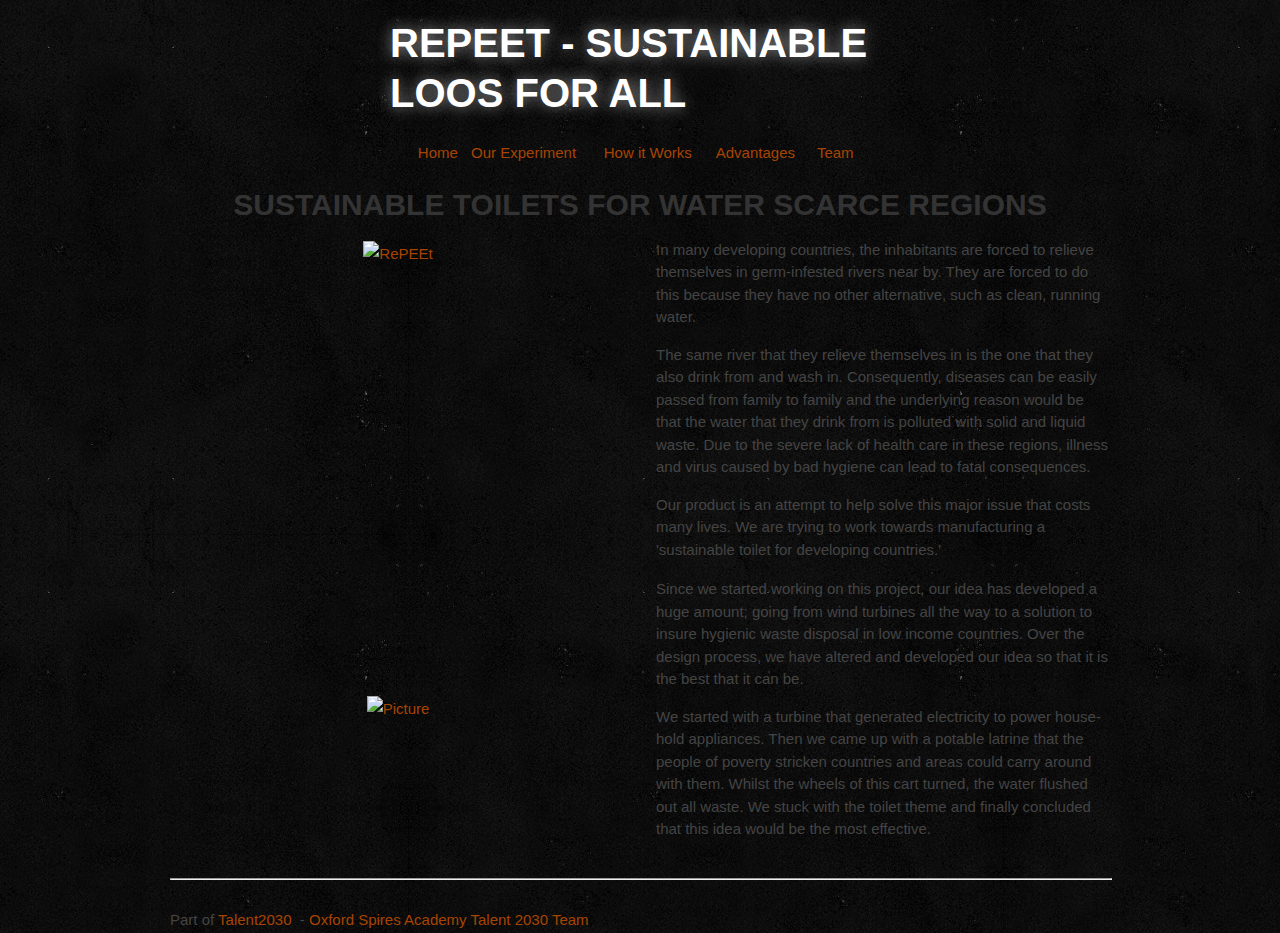
==== commit a423cc34: "Proofing" ====
--- a/index.html
+++ b/index.html
@@ -1,331 +1,134 @@
 <!DOCTYPE html>
 <html>
 <head>
-  <title>Sustainable Toilets for Developing Countries - Home</title>
-  <link rel="import" href="menu.html" />
+  <title>repeet - Sustainable Toilets for Developing Countries - Home</title>
 
+  <meta name="viewport" content="width=device-width, initial-scale=1"/>
   <meta name='description' content='Entry for Talent 2030 Competition'/>
   <meta name='keywords' content='talent,2030,project'/>
-  <meta property='og:site_name' content='Renewable Toilets'/>
-  <meta property='og:title' content='Renewable Toilets'/>
-  <meta property='og:description' content='Entry for Talent 2030 Competition'/>
-  <meta property='og:image' content='images/one.jpg'/>
-  <meta property='og:image' content='images/two.jpg'/>
-  <meta property='og:image' content='images/four.jpg'/>
-  <meta property='og:url' content='/'/>
+  <meta property='site_name' content='Renewable Toilets'/>
+  <meta property='title' content='Renewable Toilets'/>
+  <meta property='description' content='Entry for Talent 2030 Competition'/>
 
   <meta http-equiv="Content-Type" content="text/html; charset=utf-8"/>
 
-  <link rel='stylesheet' type='text/css' href='files/main_style.css?1394835124' title='wsite-theme-css'/>
-  <link href='//fonts.googleapis.com/css?family=Droid+Sans:400,700' rel='stylesheet' type='text/css'/>
-  <link href='//fonts.googleapis.com/css?family=Oswald:400,300,700' rel='stylesheet' type='text/css'/>
-  <link href='//fonts.googleapis.com/css?family=Droid+Serif:400,700,400italic,700italic' rel='stylesheet'
-        type='text/css'/>
+  <link rel='stylesheet' type='text/css' href='files/main_style.css' title='wsite-theme-css'/>
 
-  <style type='text/css'>
-.wsite-header {
-  background-image: url(images/five.jpg) !important;
-  background-position: 0 0 !important;
-}
-  </style>
-  <script src='https://ajax.googleapis.com/ajax/libs/jquery/1.7.2/jquery.min.js'></script>
-  <script src='files/theme/main.js'></script>
-  <script>_W.relinquish && _W.relinquish()</script>
-  <script type='text/javascript'><!--
-(function(jQuery){
-function initFlyouts(){initPublishedFlyoutMenus([{"id":"230990887331887190","title":"Home","url":"index.html","target":""},{"id":"720735563564573190","title":"About","url":"about.html","target":""},{"id":"706154414330886812","title":"Opportunities","url":"opportunities.html","target":""},{"id":"511996047555737176","title":"At the Site","url":"at-the-site.html","target":""}],"230990887331887190","<li><a href='#'>{{title}}<\/a><\/li>",'active',false)}
-if (jQuery) {
-if (jQuery.browser.msie && !window.flyoutMenusRefreshable) window.onload = initFlyouts;
-else jQuery(initFlyouts);
-}else{
-if (Prototype.Browser.IE) window.onload = initFlyouts;
-else document.observe('dom:loaded', initFlyouts);
-}
-})(window._W && _W.jQuery)
-//-->
-  </script>
+  <link href="https://fonts.googleapis.com/css?family=Comfortaa" rel="stylesheet">
 </head>
-<body class='landing-page  wsite-theme-light wsite-page-index'>
-<div id="header-wrap">
-  <div class="container">
-    <table id="header">
+<body>
+<div class="container">
+  <div id="menu" align="center">
+    <table>
       <tr>
-        <td id="header-left">
-          <table>
+        <td>
+          <span id="logo">
+          repeet - Sustainable Loos for All
+          </span>
+        </td>
+      </tr>
+      <tr>
+        <td id="nav">
+          <table width="100%">
             <tr>
-              <td class="search"></td>
-              <td class="social"></td>
-            </tr>
-          </table>
-        </td>
-        <td id="header-right">
-          <table>
-            <tr>
-              <td class="phone-number"><span class='wsite-text wsite-phone'>Part of Talent 2030 Competition - Flora Pizey, Oxford Spires Academy</span></td>
+              <td>&nbsp;&nbsp;&nbsp;&nbsp;</td>
+              <td id='active'><a href='index.html'>Home</a></td>
+              <td><a href='experiment.html'>Our Experiment</a>
+              <td><a href='how_it_works.html'>How it Works</a>
+              <td><a href='advantages.html'>Advantages</a>
+              <td><a href='team.html'>Team</a>
+              <td>&nbsp;&nbsp;&nbsp;&nbsp;</td>
             </tr>
           </table>
         </td>
       </tr>
     </table>
-  </div><!-- end container -->
-</div><!-- end header-wrap -->
-<script>
-var link = document.querySelector('link[rel="import"]');
-var content = link.import;
+  </div>
 
-// Grab DOM from warning.html's document.
-var el = content.querySelector('.includeMenu');
 
-document.body.appendChild(el.cloneNode(true));
-</script>
-<div id="banner-wrap" class="wsite-background">
-  <div class="container">
-    <div id="banner">
+  <div id="content">
+    <h2 style="text-align:center;">
+      Sustainable toilets for water scarce regions
+    </h2>
 
-      <div id="bannerleft">
-        <div class="wsite-header"></div>
-      </div><!-- end banner-left -->
-
-      <div id="bannerright" class="landing-banner-outer">
-        <div class="landing-banner-mid">
-          <div class="landing-banner-inner">
-
-            <h2 class='wsite-text wsite-headline'>
-
-              Safe, sustainable toilets
-
-            </h2>
-
-            <p class='wsite-text wsite-headline-paragraph'>
-
-              Delivering sanitation and clean water.
-
+    <div style='margin:0 -15px'>
+      <table>
+        <tbody>
+        <tr>
+          <td style='width:50%;padding:0 15px' valign="top">
+            <div style="padding-top:10px;padding-bottom:10px;margin-left:0;margin-right:0;text-align:center">
+              <a href="images/repeet.png">
+                <img src="images/repeet.png" alt="RePEEt"
+                     style="width:auto;max-width:100%"/>
+              </a>
+            </div>
+          </td>
+          <td style='width:50%;padding:0 15px'>
+            <p>
+              In many developing countries, the inhabitants are forced to relieve
+              themselves in germ-infested rivers near by. They are forced to do
+              this because they have no other alternative, such as clean, running
+              water.
             </p>
             <p>
-              (This website forms part of a Talent 2030 project)
+              The same river that they relieve themselves in is the one that
+              they also drink from and wash in. Consequently, diseases can be
+              easily passed from family to family and the underlying reason would
+              be that the water that they drink from is polluted with solid and
+              liquid waste.
+              Due to the severe lack of health care in these regions, illness
+              and virus caused by bad hygiene can lead to fatal consequences.
             </p>
-          </div><!-- end banner inner -->
-        </div><!-- end banner mid -->
-      </div><!-- end banner-right -->
+            <p>
+              Our product is an attempt to help solve this major issue that costs
+              many lives. We are trying to work towards manufacturing a 'sustainable
+              toilet for developing countries.'
+            </p>
+          </td>
+        </tr>
+        <tr>
+          <td style='width:50%;padding:0 15px'>
+            <div style="padding-top:10px;padding-bottom:10px;margin-left:0;margin-right:0;text-align:center">
+              <a href="images/firstDesign.png">
+                <img src="images/firstDesign.png" alt="Picture"
+                     style="width:auto;max-width:100%"/>
+              </a>
+            </div>
+          </td>
+          <td style='width:50%;padding:0 15px'>
+            <p>
+              Since we started working on this project, our idea has developed
+              a huge amount; going from wind turbines all the way to a solution to
+              insure hygienic waste disposal in low income countries. Over the
+              design process, we have altered and developed our idea so that it is
+              the best that it can be.
+            </p>
+            <p>
+              We started with a turbine that generated
+              electricity to power house-hold appliances. Then we came up with a
+              potable latrine that the people of poverty stricken countries and
+              areas could carry around with them. Whilst the wheels of this cart
+              turned, the water flushed out all waste. We stuck with the toilet
+              theme and finally concluded that this idea would be the most effective.
+            </p>
+          </td>
+        </tr>
+        </tbody>
+      </table>
+    </div>
+    <div class="spacer">
+      <div style="height: 20px; overflow: hidden; width: 100%;"></div>
+      <hr class="styled-hr" style="width:100%;"/>
+      <div style="height: 20px; overflow: hidden; width: 100%;"></div>
+    </div>
+  </div>
 
-      <div style="clear:both;"></div>
-    </div><!-- end banner -->
-  </div><!-- end container -->
-</div><!-- end banner-wrap -->
-
-<div id="main-wrap">
-  <div class="container">
-    <div class="inner-container">
-      <div id='wsite-content' class='wsite-elements wsite-not-footer'>
-        <h2 class="wsite-content-title" style="text-align:left;">
-
-          Sustainable toilets for water scarce regions
-        </h2>
-
-        <div>
-          <div class="wsite-multicol">
-            <div class='wsite-multicol-table-wrap' style='margin:0 -15px'>
-              <table class='wsite-multicol-table'>
-                <tbody class='wsite-multicol-tbody'>
-                <tr class='wsite-multicol-tr'>
-                  <td class='wsite-multicol-col' style='width:50%;padding:0 15px'>
-
-                    <div>
-                      <div class="wsite-image wsite-image-border-thin "
-                           style="padding-top:10px;padding-bottom:10px;margin-left:0;margin-right:0;text-align:center">
-                        <a>
-                          <img src="images/three.jpg" alt="Picture"
-                               style="width:auto;max-width:100%"/>
-                        </a>
-                        <div style="display:block;font-size:90%"></div>
-                      </div>
-                    </div>
-
-                  </td>
-                  <td class='wsite-multicol-col' style='width:50%;padding:0 15px'>
-
-                    <div class="paragraph" style="text-align:left;">
-                      Lorem ipsum dolor sit amet, consectetur adipiscing elit. Proin scelerisque
-                      enim in pulvinar pulvinar. Nullam dapibus ac quam vitae pulvinar. Cras sed
-                      arcu non felis rhoncus consequat. Curabitur blandit euismod fermentum. In
-                      gravida ullamcorper tristique. Integer efficitur iaculis tempor. Duis et
-                      dolor at nisl fermentum maximus.
-
-                      Mauris ut sapien id ipsum posuere elementum. Sed pretium iaculis tortor id
-                      laoreet. Fusce eleifend mollis urna, sed eleifend enim fringilla et.
-                      Curabitur leo magna, eleifend non metus in, convallis gravida nibh.
-                      Suspendisse id velit a leo aliquet ornare. Nam eu elit iaculis, tempor quam
-                      quis, hendrerit augue. Vestibulum eu turpis in arcu suscipit maximus eget eu
-                      mi.
-                    </div>
-
-                    <div style="text-align:left;">
-                      <div style="height: 10px; overflow: hidden;"></div>
-                      <a class="wsite-button wsite-button-small wsite-button-normal"
-                         href="about.html">
-                        <span class="wsite-button-inner">
-                          About the team
-                        </span>
-                      </a>
-                      <div style="height: 10px; overflow: hidden;"></div>
-                    </div>
-
-                  </td>
-                </tr>
-                </tbody>
-              </table>
-            </div>
-          </div>
-        </div>
-
-        <div>
-          <div style="height: 20px; overflow: hidden; width: 100%;"></div>
-          <hr class="styled-hr" style="width:100%;" />
-          <div style="height: 20px; overflow: hidden; width: 100%;"></div>
-        </div>
-
-        <div>
-          <div class="wsite-multicol">
-            <div class='wsite-multicol-table-wrap' style='margin:0 -15px'>
-              <table class='wsite-multicol-table'>
-                <tbody class='wsite-multicol-tbody'>
-                <tr class='wsite-multicol-tr'>
-                  <td class='wsite-multicol-col' style='width:50%;padding:0 15px'>
-
-                    <h2 class="wsite-content-title" style="text-align:left;">
-                      Opportunities at the SPP</h2>
-
-<span class='imgPusher'
-      style='float:left;height:0px'></span><span
-                      style='z-index:10;position:relative;float:left;max-width:100%;;clear:left;margin-top:0px;*margin-top:0px'><a><img
-                      src="images/two.jpg"
-                      style="margin-top: 5px; margin-bottom: 10px; margin-left: 0px; margin-right: 10px; border-width:1px;padding:3px;"
-                      alt="Picture" class="galleryImageBorder wsite-image"/></a><span
-                      style="display: block; font-size: 90%; margin-top: -10px; margin-bottom: 10px; text-align: center;"
-                      class="wsite-caption"></span></span>
-                    <div class="paragraph" style="text-align:left;display:block;">
-
-                      Lorem ipsum dolor sit amet, consectetur adipiscing elit. Proin scelerisque
-                      enim in pulvinar pulvinar. Nullam dapibus ac quam vitae pulvinar. Cras sed
-                      arcu non felis rhoncus consequat. Curabitur blandit euismod fermentum. In
-                      gravida ullamcorper tristique. Integer efficitur iaculis tempor. Duis et
-                      dolor at nisl fermentum maximus.
-
-                      Mauris ut sapien id ipsum posuere elementum. Sed pretium iaculis tortor id
-                      laoreet. Fusce eleifend mollis urna, sed eleifend enim fringilla et.
-                      Curabitur leo magna, eleifend non metus in, convallis gravida nibh.
-                      Suspendisse id velit a leo aliquet ornare. Nam eu elit iaculis, tempor quam
-                      quis, hendrerit augue. Vestibulum eu turpis in arcu suscipit maximus eget eu
-                      mi.
-
-                    </div>
-                    <hr style="width:100%;clear:both;visibility:hidden;" />
-
-                    <div style="text-align:center;">
-                      <div style="height: 10px; overflow: hidden;"></div>
-                      <a class="wsite-button wsite-button-large wsite-button-normal"
-                         href="/opportunities.html">
-  <span class="wsite-button-inner">
-
-    Opportunities available at the SPP
-
-  </span>
-                      </a>
-                      <div style="height: 10px; overflow: hidden;"></div>
-                    </div>
-
-                    <div class="paragraph" style="text-align:left;">
-
-                      Lorem ipsum dolor sit amet, consectetur adipiscing elit. Proin scelerisque
-                      enim in pulvinar pulvinar. Nullam dapibus ac quam vitae pulvinar. Cras sed
-                      arcu non felis rhoncus consequat. Curabitur blandit euismod fermentum. In
-                      gravida ullamcorper tristique. Integer efficitur iaculis tempor. Duis et
-                      dolor at nisl fermentum maximus.
-
-                      Mauris ut sapien id ipsum posuere elementum. Sed pretium iaculis tortor id
-                      laoreet. Fusce eleifend mollis urna, sed eleifend enim fringilla et.
-                      Curabitur leo magna, eleifend non metus in, convallis gravida nibh.
-                      Suspendisse id velit a leo aliquet ornare. Nam eu elit iaculis, tempor quam
-                      quis, hendrerit augue. Vestibulum eu turpis in arcu suscipit maximus eget eu
-                      mi.
-
-                    </div>
-
-                  </td>
-                  <td class='wsite-multicol-col' style='width:50%;padding:0 15px'>
-
-                    <h2 class="wsite-content-title" style="text-align:left;">What can be found in
-                      the sPP?</h2>
-
-                    <div>
-                      <div class="wsite-image wsite-image-border-thin "
-                           style="padding-top:10px;padding-bottom:10px;margin-left:0;margin-right:0;text-align:center">
-                        <a>
-                          <img src="images/four.jpg" alt="Picture"
-                               style="width:100%;max-width:986px"/>
-                        </a>
-                        <div style="display:block;font-size:90%"></div>
-                      </div>
-                    </div>
-
-                    <div style="text-align:center;">
-                      <div style="height: 10px; overflow: hidden;"></div>
-                      <a class="wsite-button wsite-button-small wsite-button-normal"
-                         href="about.html">
-                        <span class="wsite-button-inner">
-                          About the Team
-                        </span>
-                      </a>
-                      <div style="height: 10px; overflow: hidden;"></div>
-                    </div>
-
-                  </td>
-                </tr>
-                </tbody>
-              </table>
-            </div>
-          </div>
-        </div>
-
-        <div class="paragraph" style="text-align:left;"><font size="2">
-          Site designed and constructed by
-          Flora Pizey.
-          <br/>
-          <span></span>More about Talent2030 - <a
-              href="http://www.talent2030.org/blog/2244/talent-2030-national-engineering-competition-for-girls/">http://www.talent2030.org/blog/2244/talent-2030-national-engineering-competition-for-girls/</a>&nbsp;
-        </font></div>
-      </div>
-
-    </div>
-  </div><!-- end container -->
-</div><!-- end main-wrap -->
-
-<div id="footer-wrap">
-  <div id="footer-inner-wrap">
-    <div class="container">
-      <script type='text/javascript'>
-//<!--
-
-if (document.cookie.match(/(^|;)\s*is_mobile=1/)) {
-  var windowHref = window.location.href || '';
-  if (windowHref.indexOf('?') > -1) {
-    windowHref += '&';
-  } else {
-    windowHref += '?';
-  }
-  document.write(
-    "&nbsp;&nbsp;&nbsp;&nbsp;" +
-    "<a class='wsite-view-link-mobile' href='" + windowHref + "view=mobile'>Mobile Site</a>"
-  );
-}
-
-//-->
-
-      </script>
-    </div><!-- end container -->
-  </div><!-- end footer-inner-wrap -->
-</div><!-- end footer-wrap -->
-
+  <div id="footer">
+    Part of <a
+      href="http://www.talent2030.org/">Talent2030</a>&nbsp;
+    - <a href="team.html">Oxford Spires Academy Talent 2030 Team</a>
+  </div>
+</div>
 </body>
 </html>
 
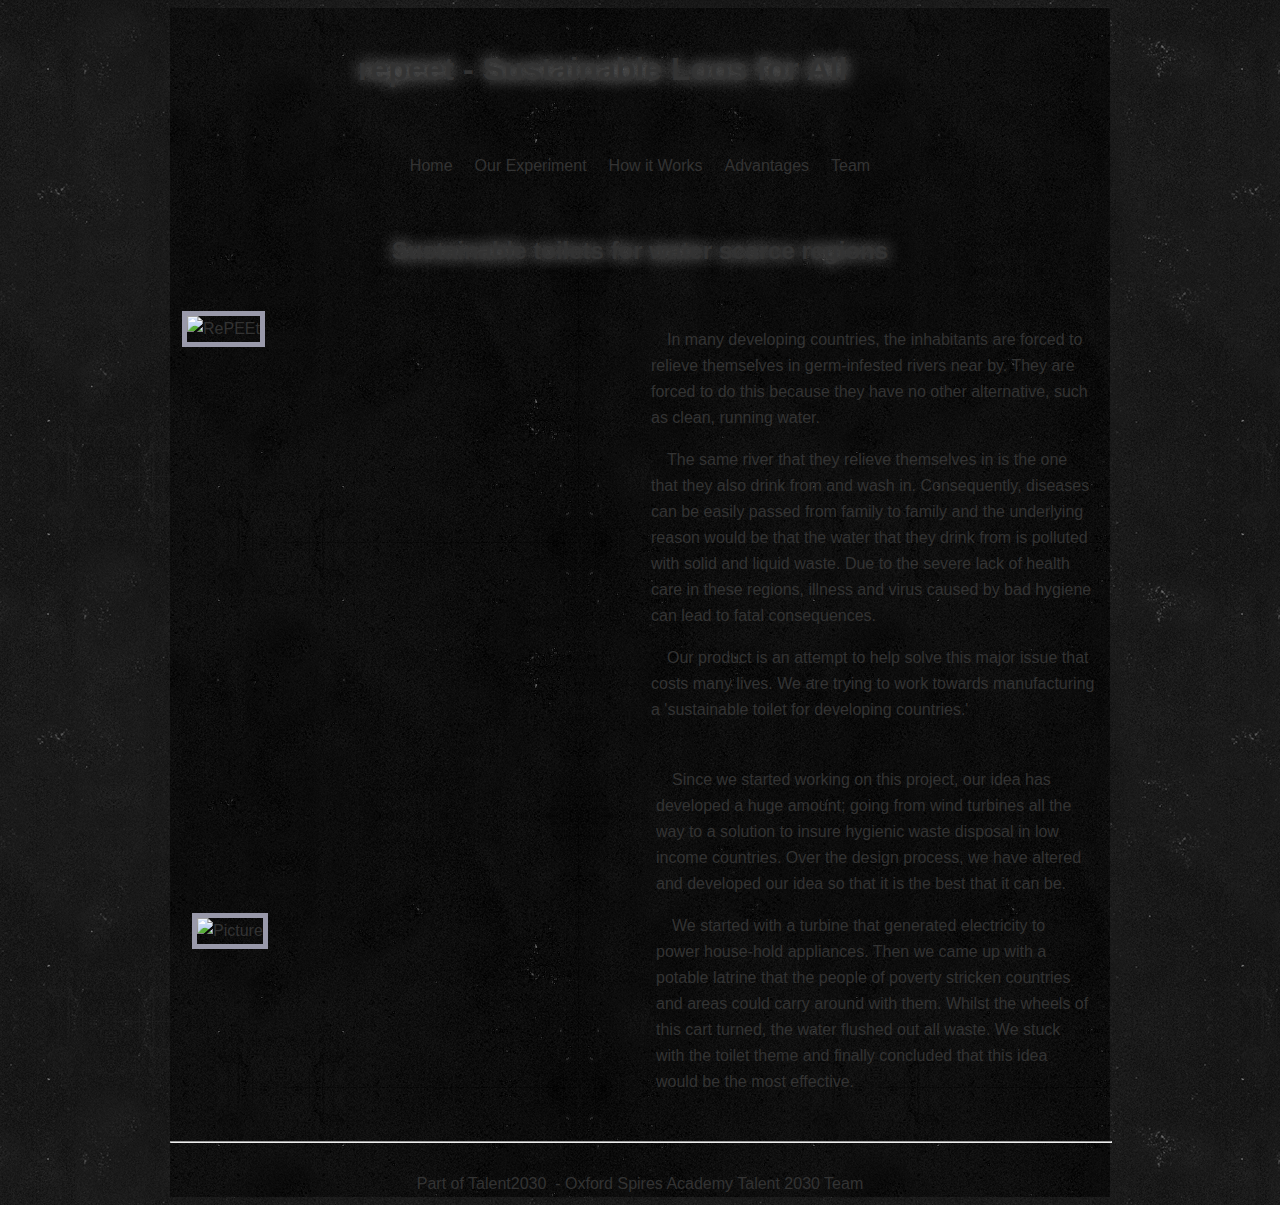
==== commit 549b18df: "Onwards" ====
--- a/index.html
+++ b/index.html
@@ -15,16 +15,30 @@
   <link rel='stylesheet' type='text/css' href='files/main_style.css' title='wsite-theme-css'/>
 
   <link href="https://fonts.googleapis.com/css?family=Comfortaa" rel="stylesheet">
+  <script>
+var clicked = "no";
+function hide(el) {
+    if (clicked == "no"){
+      el.style.opacity='0.01';
+      clicked = el;
+    } else {
+      el.style.opacity='1';
+      clicked = "no";
+    }
+}
+
+  </script>
+
 </head>
 <body>
-<div class="container">
+<div class="container" onclick="hide(this);">
   <div id="menu" align="center">
     <table>
       <tr>
         <td>
-          <span id="logo">
+          <h1 id="logo">
           repeet - Sustainable Loos for All
-          </span>
+          </h1>
         </td>
       </tr>
       <tr>
@@ -44,26 +58,23 @@
       </tr>
     </table>
   </div>
-
-
   <div id="content">
     <h2 style="text-align:center;">
       Sustainable toilets for water scarce regions
     </h2>
-
-    <div style='margin:0 -15px'>
-      <table>
+    <div>
+      <table >
         <tbody>
         <tr>
-          <td style='width:50%;padding:0 15px' valign="top">
-            <div style="padding-top:10px;padding-bottom:10px;margin-left:0;margin-right:0;text-align:center">
+          <td style='width:50%; padding-left=20px;' valign="top">
+            <div >
               <a href="images/repeet.png">
                 <img src="images/repeet.png" alt="RePEEt"
-                     style="width:auto;max-width:100%"/>
+                     style="width:auto;max-width:98%"/>
               </a>
             </div>
           </td>
-          <td style='width:50%;padding:0 15px'>
+          <td style='width:50%;'>
             <p>
               In many developing countries, the inhabitants are forced to relieve
               themselves in germ-infested rivers near by. They are forced to do
@@ -87,8 +98,8 @@
           </td>
         </tr>
         <tr>
-          <td style='width:50%;padding:0 15px'>
-            <div style="padding-top:10px;padding-bottom:10px;margin-left:0;margin-right:0;text-align:center">
+          <td style='width:50%;padding-left:20px;'>
+            <div>
               <a href="images/firstDesign.png">
                 <img src="images/firstDesign.png" alt="Picture"
                      style="width:auto;max-width:100%"/>
--- a/files/main_style.css
+++ b/files/main_style.css
@@ -1,156 +1,45 @@
- ul, ol, li, h1, h2, h3, h4, h5, h6, pre, form, body, html, div.paragraph, blockquote, fieldset, input { margin: 0; padding: 0; }
- ul, ol, li, h1, h2, h3, h4, h5, h6, pre, form, body, html, p, blockquote, fieldset, input {
-  margin: 0;
-  padding: 0;
- }
- a img { border: 0; }
- a { text-decoration: none; }
- body { font-family: 'Droid Sans', sans-serif; font-size: 15px; color:#444444; line-height:26px; background:url(theme/header-footer-bg.jpg?603749) repeat; }
- .container { margin: 0 auto; width: 940px; }
- #header-wrap, #banner-wrap, #nav-wrap, #nav-border-top, #nav-border-bottom, #main-wrap, #footer-wrap, #footer-inner-wrap, #outer-banner-wrap { background: url(theme/content-bg.jpg?603749) repeat; width:100%; }
- a { color: #a74403; }
- a:hover { color: #2f7a00; }
- h2 { font-size: 30px; padding: .5em 0 .2em 0; line-height: 1.2; font-family: 'Oswald', sans-serif; font-weight:bold; text-transform:uppercase; color: #333333; }
- div.paragraph { line-height: 1.5; padding: .5em 0; }
- p { line-height: 1.5; padding: .5em 0; }
- div#content {min-height:400px;}
- #header-wrap { padding:10px 0px; }
- #logo, #logo a { font-size:40px; color:#fff; text-transform:uppercase; font-weight:bold; font-family: 'Oswald', sans-serif; padding:15px 0; text-shadow: 0px 0px 15px #999999; display:block; line-height:50px; max-width:500px; }
- #logo a:hover { color:#fff; }
- #header, #nav-wrap table { border-collapse: collapse; border-spacing: 0; width:100%; }
- #header td, #nav-wrap table td { vertical-align: middle; text-align: left; }
- #header-right table { float: right; width: 1px; }
- #header-right td, #header-left td { padding: 0; }
- #header-left table { float: left; width: 1px; margin-left:-5px; }
- #header-right .phone-number .wsite-text { color: #aaaaaa; font-size: 14px; font-style: italic; display: block; white-space: nowrap; }
- .wsite-social { vertical-align: middle; }
- .wsite-social-item { width: 25px; height: 25px; margin: 0 0 0 3px; background-image:url(theme/social-grey-to-black.png?603749); }
- .wsite-social-facebook {background-position:0 0;}
- .wsite-social-facebook:hover {background-position:0 -25px;}
- .wsite-social-facebook:active {background-position:0 -50px;}
- .wsite-social-pinterest {background-position:-25px 0;}
- .wsite-social-pinterest:hover {background-position:-25px -25px;}
- .wsite-social-pinterest:active {background-position:-25px -50px;}
- .wsite-social-twitter {background-position:-50px 0;}
- .wsite-social-twitter:hover {background-position:-50px -25px;}
- .wsite-social-twitter:active {background-position:-50px -50px;}
- .wsite-social-linkedin {background-position:-75px 0;}
- .wsite-social-linkedin:hover {background-position:-75px -25px;}
- .wsite-social-linkedin:active {background-position:-75px -50px;}
- .wsite-social-mail {background-position:-100px 0;}
- .wsite-social-mail:hover {background-position:-100px -25px;}
- .wsite-social-mail:active {background-position:-100px -50px;}
- .wsite-social-rss {background-position:-125px 0;}
- .wsite-social-rss:hover {background-position:-125px -25px;}
- .wsite-social-rss:active {background-position:-125px -50px;}
- .wsite-social-flickr {background-position:-150px 0;}
- .wsite-social-flickr:hover {background-position:-150px -25px;}
- .wsite-social-flickr:active {background-position:-150px -50px;}
- .wsite-social-plus {background-position:-175px 0;}
- .wsite-social-plus:hover {background-position:-175px -25px;}
- .wsite-social-plus:active {background-position:-175px -50px;}
- .wsite-social-vimeo {background-position:-200px 0;}
- .wsite-social-vimeo:hover {background-position:-200px -25px;}
- .wsite-social-vimeo:active {background-position:-200px -50px;}
- .wsite-social-yahoo {background-position:-225px 0;}
- .wsite-social-yahoo:hover {background-position:-225px -25px;}
- .wsite-social-yahoo:active {background-position:-225px -50px;}
- .wsite-social-youtube {background-position:-250px 0;}
- .wsite-social-youtube:hover {background-position:-250px -25px;}
- .wsite-social-youtube:active {background-position:-250px -50px;}
- #header-left .wsite-search { margin-right: 15px; vertical-align: middle; background:url(theme/search-bg.png?603749) no-repeat top left; width:227px; height:28px; }
- #header-left .wsite-search-input { width: 180px; background: none; border: none; margin-top: 2px; color: #666666; float:right; font-size:12px; font-style:italic; font-family: 'Droid Serif', serif; }
- #header-left .wsite-search-button { position: relative; width: 16px; height: 15px; margin: 7px 10px; background: url(theme/serach-icon.png?603749) no-repeat top left; }
- #nav-wrap { background:url(theme/header-footer-bg.jpg) repeat; }
- #nav-border-top { background:url(theme/nav-border-top.jpg) repeat-x top; }
- #nav-border-bottom { background:url(theme/nav-border-bottom.jpg) repeat-x bottom; }
- #nav-wrap .container { clear: both; position: relative; }
- #nav-wrap .container ul { list-style: none; float: right; height:100% }
- #nav-wrap .container ul li { list-style: none; float: left; height:100%; }
- #nav-wrap .container ul li a { display: block; font-family: 'Oswald', 'Impact', sans-serif; color: #fAf; padding: 42px 15px; border: 0; outline: 0; list-style-type: none; font-size: 16px; text-transform:uppercase; text-shadow: 0px 0px 15px #fAf; height:100%; }
- #nav-wrap .container ul li#active a, #nav-wrap .container ul li a:hover {
- color: #a74403; text-shadow: 0px 0px 15px #a74403; border: 0;
- background:url(theme/nav-active-green.png?603749) repeat-x center bottom; }
- #wsite-menus .wsite-menu { border:1px solid #f00; }
- #wsite-menus .wsite-menu li { border-bottom:1px solid #f00; }
- #wsite-menus .wsite-menu li:last-child { border-bottom:none; }
- #wsite-menus .wsite-menu li a {
-   font-family: 'Oswald', sans-serif; font-size:16px; font-weight:bold;
-   color: #fAf;
-   text-transform:uppercase;
-   background: #444444;
-   border: 1px solid #575757;
- }
- #wsite-menus .wsite-menu li a:hover {
-   color: #a7a4AA;
-   background: #444444;
- }
- #banner-wrap { padding:35px 0; }
- .tall-header-page #banner-wrap {
-  background:url(theme/banner-tall-bg.png?603749) no-repeat center;
-  height:405px; }
- .tall-header-page .wsite-header {
-     width: 920px; height: 380px;
-     background: url(theme/banner-tall.jpg) no-repeat;
-     margin: 12px 0 0 10px;
-     float:left;
- }
- .short-header-page #banner-wrap {
-  background:url(theme/banner-short-bg.png) no-repeat center;
-  height:224px;
+body {
+ font-family: Android, Arial, Helvetica, sans-serif;
+ font-size: medium;
+ color:#333;
+ line-height:26px;
+ background: url(theme/content-bg.jpg) repeat;
 }
-.short-header-page .wsite-header {
-width: 920px; height: 200px;
-background: url(theme/banner-short.jpg?603749) no-repeat;
-margin: 12px 0 0 10px; float:left; }
-.no-header-page .wsite-header { display:none; }
-.landing-page #banner { background: none; padding: 0; }
-#bannerleft { float: left; width: 544px; height:404px;
-background:url(theme/banner-landing-bg.png?603749) no-repeat; }
- .landing-page .wsite-header { width: 520px; height: 380px; background: url(theme/banner-landing.jpg?603749) no-repeat; margin: 12px 0 0 12px; float:left; }
- #bannerright { float: right; width: 360px; padding-left: 36px; height:404px; }
- .landing-banner-outer { display: table; #position: relative; overflow: hidden; }
- .landing-banner-mid { #position: absolute; #top: 50%; display: table-cell; vertical-align: middle; }
- .landing-banner-inner { #position: relative; #top: -50%; }
- #bannerright h2 { color: #fff; font-size: 60px; padding: 0px; line-height: 60px; }
- #bannerright div.paragraph { color: #aaaaaa; padding: 20px 0px; line-height: 140%; }
- #bannerright p { color: #aaaaaa; padding: 20px 0px; line-height: 140%; }
- #main-wrap { padding-bottom:35px; }
- #main-wrap .container { padding:5px; background:#151515; border:1px solid #565656; margin:0 auto; }
- #main-wrap .inner-container { background:url(theme/content-bg-white.jpg) repeat; padding:20px; min-height:400px; }
- #main-wrap .container blockquote { font-style:italic; background:url(theme/quotes.png?603749) no-repeat left top; padding-left:60px; border-left:none; color:#777; margin:15px 0px; }
- #main-wrap .paragraph ul { padding-left:0px !important; }
- #main-wrap .paragraph ul li { list-style:none !important; background:url(theme/bullet-content.png?603749) no-repeat 0px 3px; padding-left:25px !important; }
- #main-wrap .container form .wsite-button { margin-top:20px; }
- #footer-wrap { text-align:right; background:url(theme/header-footer-bg.jpg) repeat; color:#aaa; padding-bottom:20px; }
- #footer-inner-wrap { background:url(theme/footer-top-bg.jpg) repeat-x top left; padding-top:25px; }
- #footer-wrap .container h2 { color:#fff; font-size:19px; }
- #footer-wrap .container a:hover { color: #fff; }
- #footer-wrap .paragraph ul { padding-left:0px !important; }
- #footer-wrap blockquote { font-style:italic; border-left:4px solid #444; margin:10px 0 10px 0; padding-left:20px; line-height:1.5; color:#666; }
- #footer-wrap .paragraph ul li { list-style:none !important; background:url(theme/bullet-footer.png?603749) no-repeat 0px 4px; padding-left:25px !important; }
- #footer-wrap .wsite-form-container { text-align:left; margin-top:0px !important; }
- .wsite-form-label { display: inline-block; font-weight:normal; }
- .wsite-form-input, .wsite-search-element-input { border: 1px solid #FFF; padding: 10px 5px !important; -webkit-border-radius: 30px; -moz-border-radius: 30px; border-radius: 30px; font-size:12px; -webkit-box-shadow: 0px 2px 2px 0px rgba(255, 255, 255, 0.3); box-shadow: 0px 2px 2px 0px rgba(255, 255, 255, 0.3); background: #e0e0e0; background: -moz-linear-gradient(top, #e0e0e0 0%, #ffffff 100%); background: -webkit-gradient(linear, left top, left bottom, color-stop(0%,#e0e0e0), color-stop(100%,#ffffff)); background: -webkit-linear-gradient(top, #e0e0e0 0%,#ffffff 100%); background: -o-linear-gradient(top, #e0e0e0 0%,#ffffff 100%); background: -ms-linear-gradient(top, #e0e0e0 0%,#ffffff 100%); background: linear-gradient(to bottom, #e0e0e0 0%,#ffffff 100%); filter: progid:DXImageTransform.Microsoft.gradient( startColorstr='#e0e0e0', endColorstr='#ffffff',GradientType=0 ); }
- .form-radio-container { margin:0 !important; }
- .wsite-button { height: 36px; display: inline-block; padding: 0px 30px 0px 0px; background: url(theme/button-highlight.png?603749) no-repeat 100% -108px; }
- .wsite-button:hover { background-position: 100% -144px; }
- .wsite-button:active { background-position: 100% -180px; }
- .wsite-button-inner { color: #fff !important; height: 36px; line-height: 36px; display: block; font-size: 14px; padding: 0px 0px 0px 30px; text-shadow:0 -1px 1px rgba(0,0,0,0.8); background: url(theme/button-highlight.png) no-repeat 0px 0px; }
- .wsite-button:hover .wsite-button-inner { background-position: 0px -36px; }
- .wsite-button:active .wsite-button-inner { background-position: 0px -72px; }
- .wsite-button-large { color: #fff !important; height: 46px; background: url(theme/button-highlight-large.png?603749) no-repeat 100% -144px; padding: 0px 27px 0px 0px; }
- .wsite-button-large:hover { background-position: 100% -192px; }
- .wsite-button-large:active { background-position: 100% -240px; }
- .wsite-button-large .wsite-button-inner { height: 46px ; line-height: 46px; padding: 0px 0px 0px 27px; background: url(theme/button-highlight-large.png?603749) no-repeat 0px 0px; }
- .wsite-button-large:hover .wsite-button-inner { background-position: 0px -48px; }
- .wsite-button-large:active .wsite-button-inner { background-position: 0px -96px; }
- .wsite-button-highlight { background-image: url(theme/button_green.png?603749); }
- .wsite-button-highlight .wsite-button-inner { background-image: url(theme/button_green.png?603749); }
- .wsite-button-large.wsite-button-highlight { background-image: url(theme/button_large_green.png?603749); }
- .wsite-button-large.wsite-button-highlight .wsite-button-inner { background-image: url(theme/button_large_green.png?603749); }
+.container {
+ margin: 0 auto;
+ width: 940px;
+ background: url(theme/header-footer-bg.jpg) repeat;
+}
+#footer {
+ width:100%;
+ text-align: center;
+}
 
-div.paragraph ul, div.paragraph ol { padding-left: 2.3em !important; margin: 5px 0 !important; overflow:hidden; }
-div.paragraph li { padding-left: 5px !important; margin: 3px 0 0 !important; }
-div.paragraph ul, div.paragraph ul li { list-style: disc outside !important; }
-div.paragraph ol, div.paragraph ol li { list-style: decimal outside !important; }
+#logo {
+ padding:15px 0;
+ text-shadow: 0px 0px 15px #999999;
+}
+
+h2 {
+ padding:15px 15px;
+ text-shadow: 0px 0px 15px #999999;
+}
+a {
+  color: #333;
+  text-decoration: none;
+}
+
+td {
+  padding: 10px;
+}
+img {
+  margin 10px;
+  border: 5px solid #99A;
+}
+a:hover {
+ padding:15px 0;
+ text-shadow: 0px 0px 15px #999999;
+}
+p {
+    text-indent: 1em;
+}